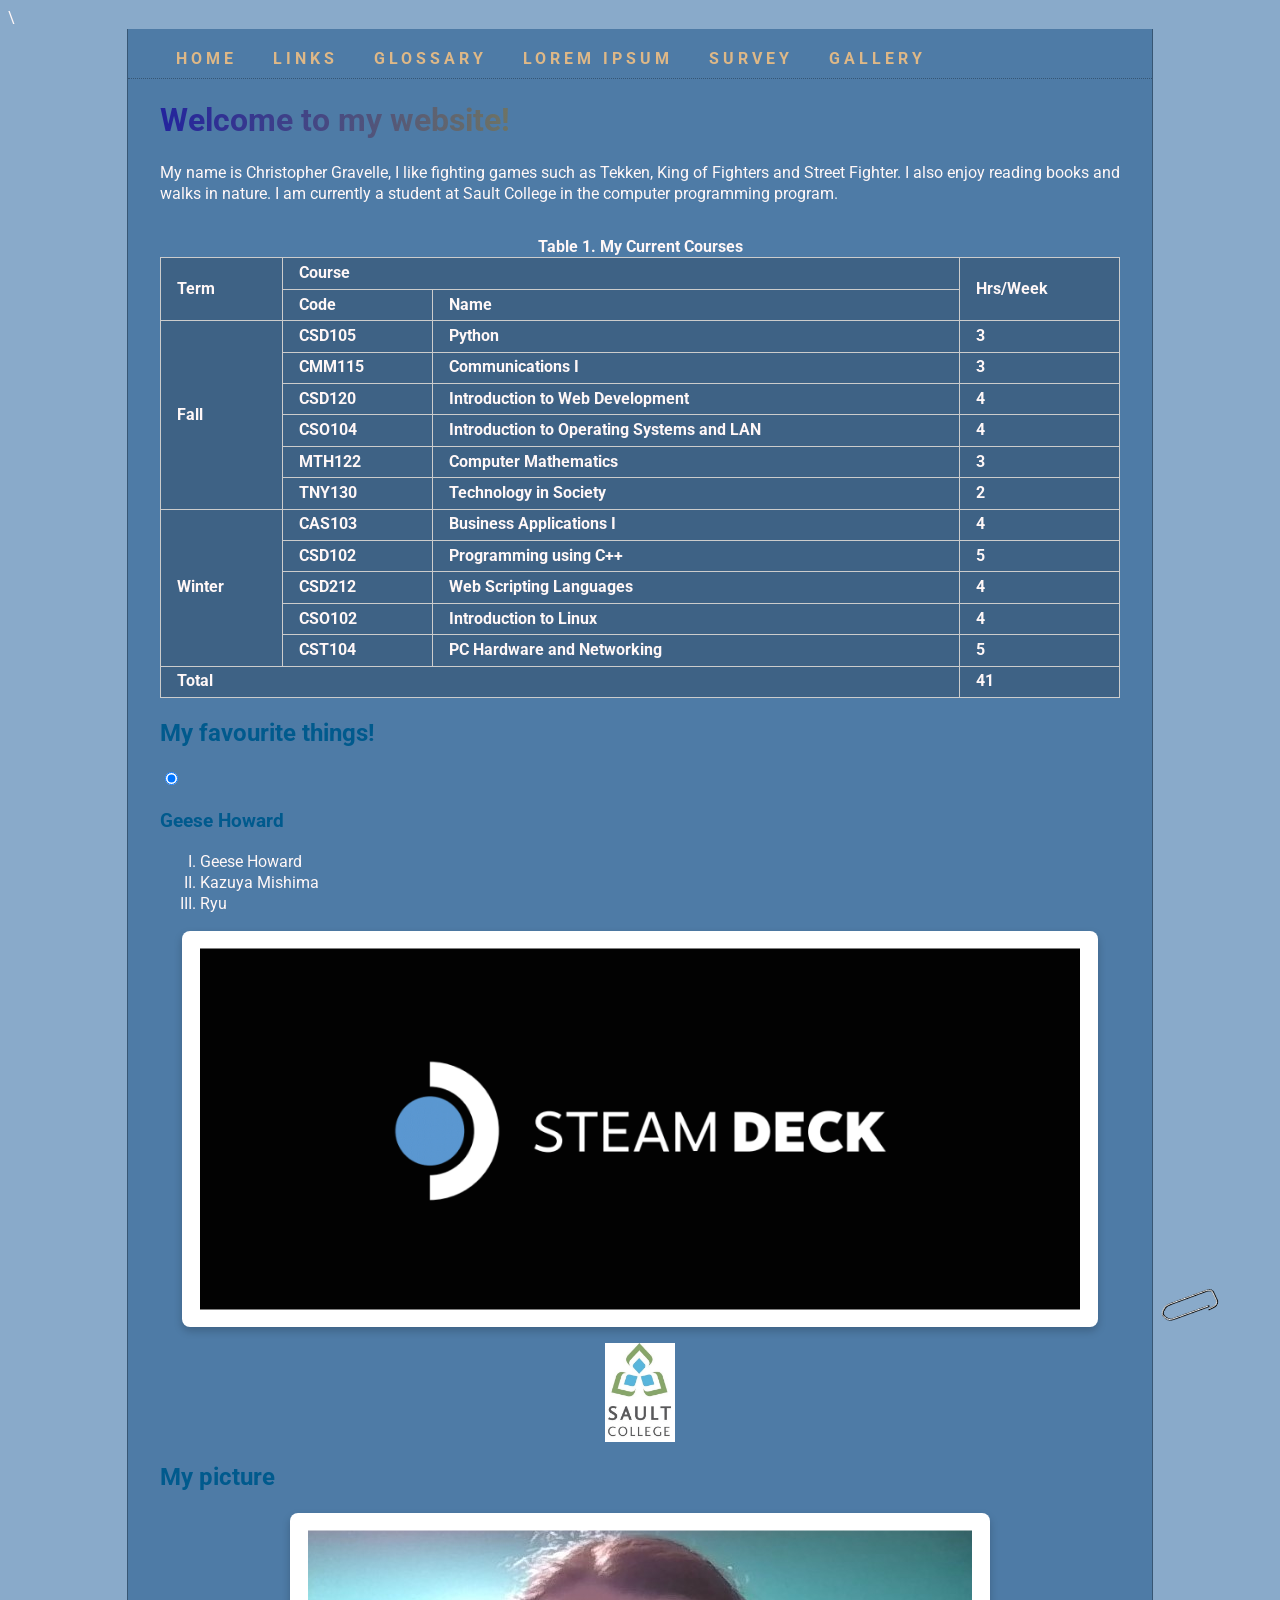
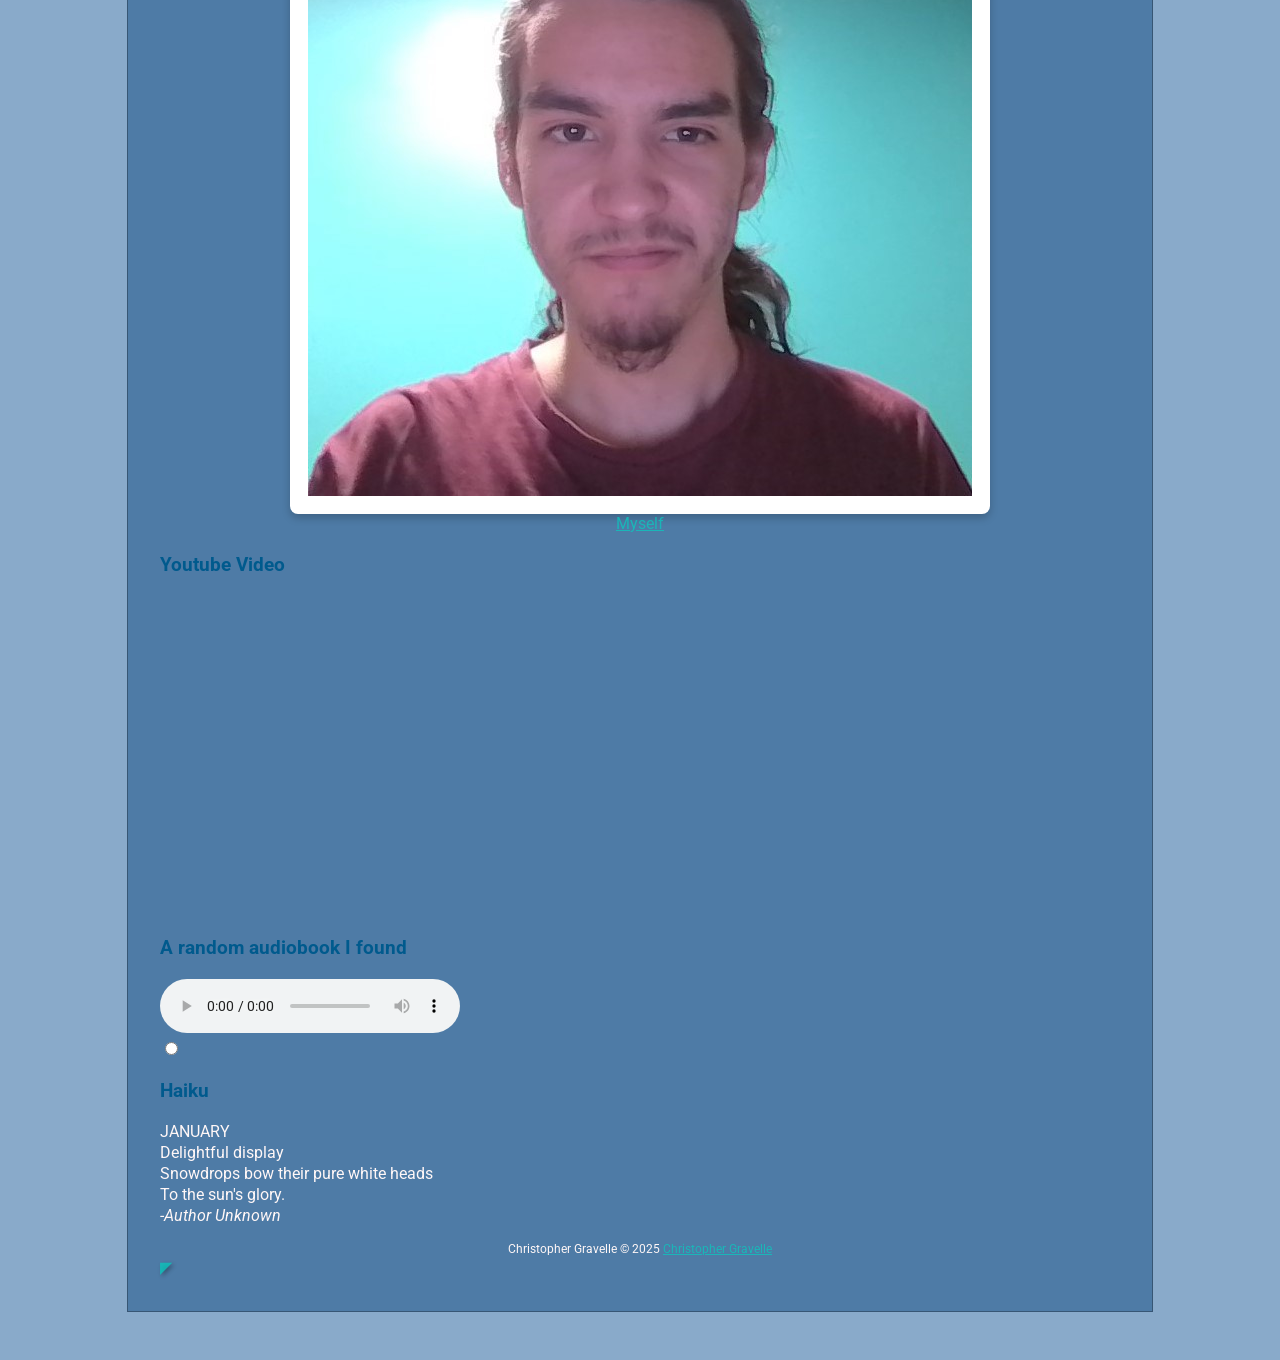
==== site/index.html @ ea0b723c "final commit lab-7" ====
<!DOCTYPE html>
<html>
<html lang="en">

<head>
  <title>Chris's Static Site</title>
  <meta charset="utf-8">
  <meta name="author" content="Chris-G704">
  <meta name="description" content="A website about meabout me">
  <link rel="stylesheet" href="styles/main.css">
  <link rel="icon" type="image/png" href="favicon-96x96.png" sizes="96x96" />

  <link rel="stylesheet" href="styles/main.css">


  <link rel="icon" type="image/svg+xml" href="favicon.svg" />
  <link rel="shortcut icon" href="favicon.ico" />\


  <link rel="apple-touch-icon" sizes="180x180" href="/apple-touch-icon.png" />
  <link rel="manifest" href="site.webmanifest" />

  <link rel="preconnect" href="https://fonts.googleapis.com">
  <link rel="preconnect" href="https://fonts.gstatic.com" crossorigin>
  <link href="https://fonts.googleapis.com/css2?family=Roboto:ital,wght@0,100..900;1,100..900&display=swap"
    rel="stylesheet">

  <style>
    ul.useful-links {
      list-style: none;
      padding-left: 0;
    }

    ul.useful-links li {
      padding-left: 1em;
      background-image: url('images/link.png');
      background-repeat: no-repeat;
      background-position: left center;
      background-size: 10px 10px;
      margin-bottom: 10px;
    }
  </style>



</head>
</html>

<body>
  <div class="width-wrap">
    <header id="top">
      <nav>
        <ul>
          <li><a href="index.html">Home</a></li>
          <li><a href="links.html">Links</a></li>
          <li><a href="glossary.html">Glossary</a></li>
          <li><a href="lorem.html">Lorem Ipsum</a></li>
          <li><a href="survey.html">Survey</a></li>
          <li><a href="gallery.html">Gallery</a></li>
        </ul>
      </nav>
    </header>
    <main>
      <h1> Welcome to my website! </h1>
      <p> My name is Christopher Gravelle, I like fighting games such as Tekken, King of Fighters and Street Fighter.
        I also enjoy reading books and walks in nature. I am currently a student at Sault College in the computer
        programming program.
      </p>

      <table>
        <caption>Table 1. My Current Courses</caption>
        <tr>
          <th rowspan="2">Term</th>
          <th colspan="2">Course</th>
          <th rowspan="2">Hrs/Week</th>
        </tr>

        <tr>
          <th>Code</th>
          <th>Name</th>
        </tr>

        <tr>
          <th rowspan="6">Fall</th>
          <th>CSD105</th>
          <th>Python</th>
          <th>3</th>
        </tr>

        <tr>
          <th>CMM115</th>
          <th>Communications I</th>
          <th>3</th>
        </tr>

        <tr>
          <th>CSD120</th>
          <th>Introduction to Web Development</th>
          <th>4</th>
        </tr>

        <tr>
          <th>CSO104</th>
          <th>Introduction to Operating Systems and LAN</th>
          <th>4</th>
        </tr>

        <tr>
          <th>MTH122</th>
          <th>Computer Mathematics</th>
          <th>3</th>
        </tr>

        <tr>
          <th>TNY130</th>
          <th>Technology in Society</th>
          <th>2</th>
        </tr>
        <tr>
          <th rowspan="5">Winter</th>
          <th>CAS103</th>
          <th>Business Applications I</th>
          <th>4</th>
        </tr>

        <tr>
          <th>CSD102</th>
          <th>Programming using C++</th>
          <th>5</th>
        </tr>

        <tr>
          <th>CSD212</th>
          <th>Web Scripting Languages</th>
          <th>4</th>
        </tr>

        <tr>
          <th>CSO102</th>
          <th>Introduction to Linux</th>
          <th>4</th>
        </tr>

        <tr>
          <th>CST104</th>
          <th>PC Hardware and Networking</th>
          <th>5</th>
        </tr>

        <tr>
          <th colspan="3">Total</th>
          <th>41</th>
        </tr>
      </table>
</body>
</html>






<h2> My favourite things!</h2>
<div class="favourites">
  <input type="radio" id="tab2" name="favourites" checked>
  <label for="tab2"><h3>Geese Howard</h3></label>
  <div class="content"></div>
<ol>
  <li>Geese Howard</li>
  <li>Kazuya Mishima</li>
  <li>Ryu</li>
</ol>
<figure>
<div style="display: flex; justify-content: center; align-items: center;">
  <a href=https://chris-g704.github.io/Chris-G704/#top></a>
  <img src="\site\images\logo.png" alt="favourite thing">
  </a>
</div>
</figure>



<footer>
  <picture>
    <source srcset="\site\images\saultcollegelogo.jpg" type="image/svg+xml">
    <source srcset="saultcollegelogo.jpg 2x, saultcollegelogo@1.5x.jpg 1.5x">
    <img src="\site\images\saultcollegelogo.jpg" alt="Sault College Logo" width="70">
  </picture>
</footer>
</body>


<h2>My picture</h2>
<figure>
  <picture>
    <source srcset="me.jpg" media="(max-width: 500px)">
    <source srcset="me.jpg" media="(min-width: 501px)">
      <a href="me.jpg">
        <img src="me.jpg" alt="A photo of me">
        <img src="\site\images\paperclip.png" alt="paperclip" class="paperclip">
        <div style="display: flex; justify-content: center; align-items: center">
          <figcaption>Myself</figcaption>
        </div>
      </a>
    </div>
  </picture>
</figure>

<h3>Youtube Video</h3>
<iframe width="560" height="315" src="https://www.youtube.com/embed/HoGIj5o3TL4?si=7hHPf2vE1HZQ0qh2"
  title="YouTube video player" frameborder="0"
  allow="accelerometer; autoplay; clipboard-write; encrypted-media; gyroscope; picture-in-picture; web-share"
  referrerpolicy="strict-origin-when-cross-origin" allowfullscreen></iframe>

<h3>A random audiobook I found</h3>
<audio controls>
  <source src="https://www.archive.org/download/signofthecross_1309_librivox/signofthecross_01_gaume_128kb.mp3"
    type="audio/mpeg">
  Your browser does not support this sound element. <a
    href="https://ia800304.us.archive.org/30/items/signofthecross_1309_librivox/signofthecross_01_gaume_128kb.mp3">Download
    for this audiobook</a>.
</audio>

<img>
<logo class="png"></logo>

<input type="radio" id="tab1" name="favourites">
<label for="tab1">
<h3>Haiku</h3></label>
<div class="content"></div>
<p>JANUARY<br>
  Delightful display<br>
  Snowdrops bow their pure white heads<br>
  To the sun's glory.<br>

  <cite><span>-Author Unknown </span></cite>
</p>
</main>
<footer>Christopher Gravelle © 2025 <a
    href="mailto:email@saultcollege.ca?subject=Welcome to CSD112&body=Something">Christopher Gravelle</a></footer>
<a href="#top" title="Back to top"> ◤</a>



</div>
</body>
</html>
<!-- Found me! -->
---- site/styles/main.css ----
html { 
    box-sizing: border-box;
}

.width-wrap {
    max-width: 960px;
    background-color: #4e7ba6;
}

.width-wrap {
    max-width: 960px;
}

.width-wrap {
    margin: 0 auto;
}

.width-wrap {
    padding: 0 2em 2em;
}
.width-wrap {
    border-left: 1px solid rgba(0, 0, 0, 0.3);
    border-right: 1px solid rgba(0, 0, 0, 0.3) ;
    border-bottom: 1px solid rgba(0, 0, 0, 0.3);
}

.width-wrap {
    margin-bottom: 3em;
}

footer hr {
    width: clamp(300px, 50vw, 890px);
    margin-top: 3em;
    margin-bottom: 2em;
    border: none;
    border-bottom: 3px dotted #555;
}

dt::after {
    content: ":";
}

body {
    background-color: #89aaca;
    color: #fff7f7
}

h1, h2, h3 { color: #005a8d 
}
a {
    color: rgba(12, 199, 190, 0.781)
}

header nav a {
    color:burlywood
}
::selection { 
    background-color: bisque;
}
table th, table td {
    padding: 0.3em 1em;
}
thead th, tfoot th, tbody th {
    background-color: rgba(0, 0, 0, 0.2);
}
tbody td {
    background-color: rgba (0, 0, 0, 0.15);
}
label {
    display: block;
}
input[type="submit"] {
    border: none;
    padding: 1em 3em;
    background-color: #707982;
    color: white;
    cursor: pointer;
}
input:invalid {
    background-color: #ffcccc;
}
header {
    margin-left: -2em;
    margin-right: -2em;
}

header nav {
    border-bottom: 1px dotted rgba(0, 0, 0, 0.3)
}
header nav {
    padding: 0 2em;
}

header nav ul {
    margin: 0;
    padding: 0;
}

header nav ul li {
    display: inline;
}

header nav a {
    display: inline-block;
    padding: 1em 1em 0.5em;
    text-decoration: none;
    border-top: 4px solid transparent;
    transition: border-color 0.3s ease;
}

a:hover {
    text-decoration: underline;
}

ol {
    list-style-type: upper-roman;
}


header nav a:hover {
    border-top-color:aqua
}


body {
    background-color: #89aaca;
    color: #fff7f7;
    font-family: 'Roboto', sans-serif;
    line-height: 1.3;
}


h1, h2, h3, h4, h5, h6 {
    font-family: 'Roboto', sans-serif;
}

iframe {
    border-top-right-radius: 2em;
    border-bottom-left-radius: 2em;
  }
  
  fieldset ul {
    padding: 0;
    list-style: none;
  }
  
  header nav a {
    display: inline-block;
    padding: 1em 1em 0.5em;
    text-decoration: none;         
    border-top: 4px solid transparent;
    transition: border-color 0.3s ease;
    font-weight: bold;             
    text-transform: uppercase;    
    letter-spacing: 4px;           
  }
  
  h1 {
    background: linear-gradient(to right, #23239d, #f2ff00); 
    -webkit-background-clip: text;
    -webkit-text-fill-color: transparent;
    background-clip: text;
    color: transparent;
  }
  

.bio {
    display: grid;
    grid-template-columns: 1fr 1fr 1fr; 
    gap: 2em;
    align-items: start; 
    justify-items: center; 
  }
  
 
  table {
    grid-column: span 3; 
    margin-top: 1em;
    border-collapse: collapse;
    width: 100%; 
  }
  

  th {
    text-align: left;
    padding: 10px;
    background-color: #f0f0f0;
    font-weight: bold;
    border: 1px solid #ccc;
  }
  

  td {
    padding: 8px;
    border: 1px solid #ccc;
    text-align: left;
  }
  

  table caption {
    text-align: center;
    margin-top: 1em;
    font-weight: bold;
  }
  
 
  img {
    max-width: 100%; 
    height: auto;
    display: block;
    margin: 0 auto;
  }
  

  figure img {
    padding: 2%;
    background-color: white;
    box-shadow: 0px 4px 8px rgba(0, 0, 0, 0.2);
    max-width: 100%;
    height: auto;
    border-radius: 8px; 
  }
  

  @media (max-width: 768px) {
    .bio {
      grid-template-columns: 1fr; 
    }
  
    table {
      grid-column: span 1; 
    }
  }
  
footer {
    font-size: 75%;  
    text-align: center;  
  }
  
 
  a[href="#top"] {
    text-shadow: 2px 2px 4px rgba(0, 0, 0, 0.3); 
    text-decoration: none;  
  }
  
  a[href="#top"]:hover {
    text-decoration: none; 
  } 

.photo-wrapper {
  position: relative; /* This makes it the anchor for absolutely positioned children */
  display: inline-block;
}

.photo-wrapper {
  position: relative;
  display: inline-block;
}

.paperclip {
  position: absolute;
  top: 1255px;        
  right: 40px;      
  width: 50px;        
  background: none !important;
  box-shadow: none !important;
  transform: rotate(25deg); 
}
---- site/styles/main.css ----
html { 
    box-sizing: border-box;
}

.width-wrap {
    max-width: 960px;
    background-color: #4e7ba6;
}

.width-wrap {
    max-width: 960px;
}

.width-wrap {
    margin: 0 auto;
}

.width-wrap {
    padding: 0 2em 2em;
}
.width-wrap {
    border-left: 1px solid rgba(0, 0, 0, 0.3);
    border-right: 1px solid rgba(0, 0, 0, 0.3) ;
    border-bottom: 1px solid rgba(0, 0, 0, 0.3);
}

.width-wrap {
    margin-bottom: 3em;
}

footer hr {
    width: clamp(300px, 50vw, 890px);
    margin-top: 3em;
    margin-bottom: 2em;
    border: none;
    border-bottom: 3px dotted #555;
}

dt::after {
    content: ":";
}

body {
    background-color: #89aaca;
    color: #fff7f7
}

h1, h2, h3 { color: #005a8d 
}
a {
    color: rgba(12, 199, 190, 0.781)
}

header nav a {
    color:burlywood
}
::selection { 
    background-color: bisque;
}
table th, table td {
    padding: 0.3em 1em;
}
thead th, tfoot th, tbody th {
    background-color: rgba(0, 0, 0, 0.2);
}
tbody td {
    background-color: rgba (0, 0, 0, 0.15);
}
label {
    display: block;
}
input[type="submit"] {
    border: none;
    padding: 1em 3em;
    background-color: #707982;
    color: white;
    cursor: pointer;
}
input:invalid {
    background-color: #ffcccc;
}
header {
    margin-left: -2em;
    margin-right: -2em;
}

header nav {
    border-bottom: 1px dotted rgba(0, 0, 0, 0.3)
}
header nav {
    padding: 0 2em;
}

header nav ul {
    margin: 0;
    padding: 0;
}

header nav ul li {
    display: inline;
}

header nav a {
    display: inline-block;
    padding: 1em 1em 0.5em;
    text-decoration: none;
    border-top: 4px solid transparent;
    transition: border-color 0.3s ease;
}

a:hover {
    text-decoration: underline;
}

ol {
    list-style-type: upper-roman;
}


header nav a:hover {
    border-top-color:aqua
}


body {
    background-color: #89aaca;
    color: #fff7f7;
    font-family: 'Roboto', sans-serif;
    line-height: 1.3;
}


h1, h2, h3, h4, h5, h6 {
    font-family: 'Roboto', sans-serif;
}

iframe {
    border-top-right-radius: 2em;
    border-bottom-left-radius: 2em;
  }
  
  fieldset ul {
    padding: 0;
    list-style: none;
  }
  
  header nav a {
    display: inline-block;
    padding: 1em 1em 0.5em;
    text-decoration: none;         
    border-top: 4px solid transparent;
    transition: border-color 0.3s ease;
    font-weight: bold;             
    text-transform: uppercase;    
    letter-spacing: 4px;           
  }
  
  h1 {
    background: linear-gradient(to right, #23239d, #f2ff00); 
    -webkit-background-clip: text;
    -webkit-text-fill-color: transparent;
    background-clip: text;
    color: transparent;
  }
  

.bio {
    display: grid;
    grid-template-columns: 1fr 1fr 1fr; 
    gap: 2em;
    align-items: start; 
    justify-items: center; 
  }
  
 
  table {
    grid-column: span 3; 
    margin-top: 1em;
    border-collapse: collapse;
    width: 100%; 
  }
  

  th {
    text-align: left;
    padding: 10px;
    background-color: #f0f0f0;
    font-weight: bold;
    border: 1px solid #ccc;
  }
  

  td {
    padding: 8px;
    border: 1px solid #ccc;
    text-align: left;
  }
  

  table caption {
    text-align: center;
    margin-top: 1em;
    font-weight: bold;
  }
  
 
  img {
    max-width: 100%; 
    height: auto;
    display: block;
    margin: 0 auto;
  }
  

  figure img {
    padding: 2%;
    background-color: white;
    box-shadow: 0px 4px 8px rgba(0, 0, 0, 0.2);
    max-width: 100%;
    height: auto;
    border-radius: 8px; 
  }
  

  @media (max-width: 768px) {
    .bio {
      grid-template-columns: 1fr; 
    }
  
    table {
      grid-column: span 1; 
    }
  }
  
footer {
    font-size: 75%;  
    text-align: center;  
  }
  
 
  a[href="#top"] {
    text-shadow: 2px 2px 4px rgba(0, 0, 0, 0.3); 
    text-decoration: none;  
  }
  
  a[href="#top"]:hover {
    text-decoration: none; 
  } 

.photo-wrapper {
  position: relative; /* This makes it the anchor for absolutely positioned children */
  display: inline-block;
}

.photo-wrapper {
  position: relative;
  display: inline-block;
}

.paperclip {
  position: absolute;
  top: 1255px;        
  right: 40px;      
  width: 50px;        
  background: none !important;
  box-shadow: none !important;
  transform: rotate(25deg); 
}
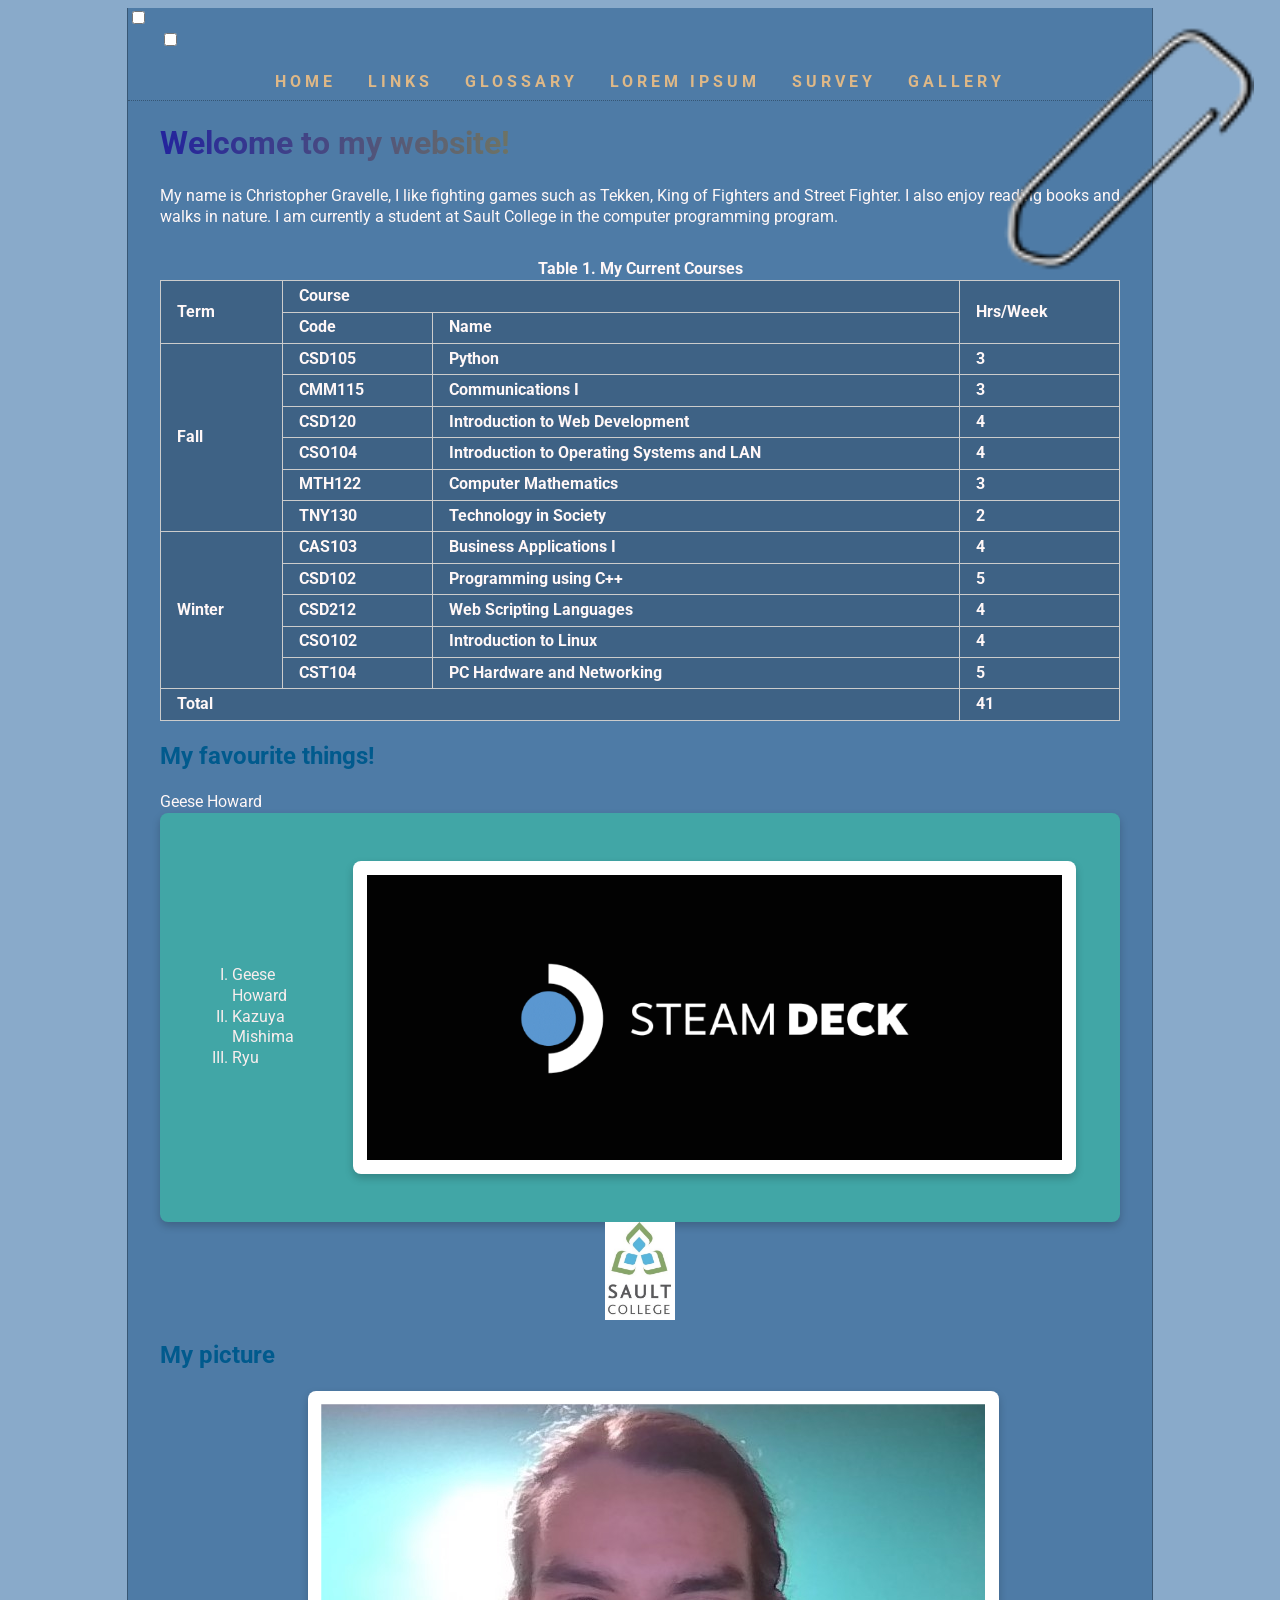
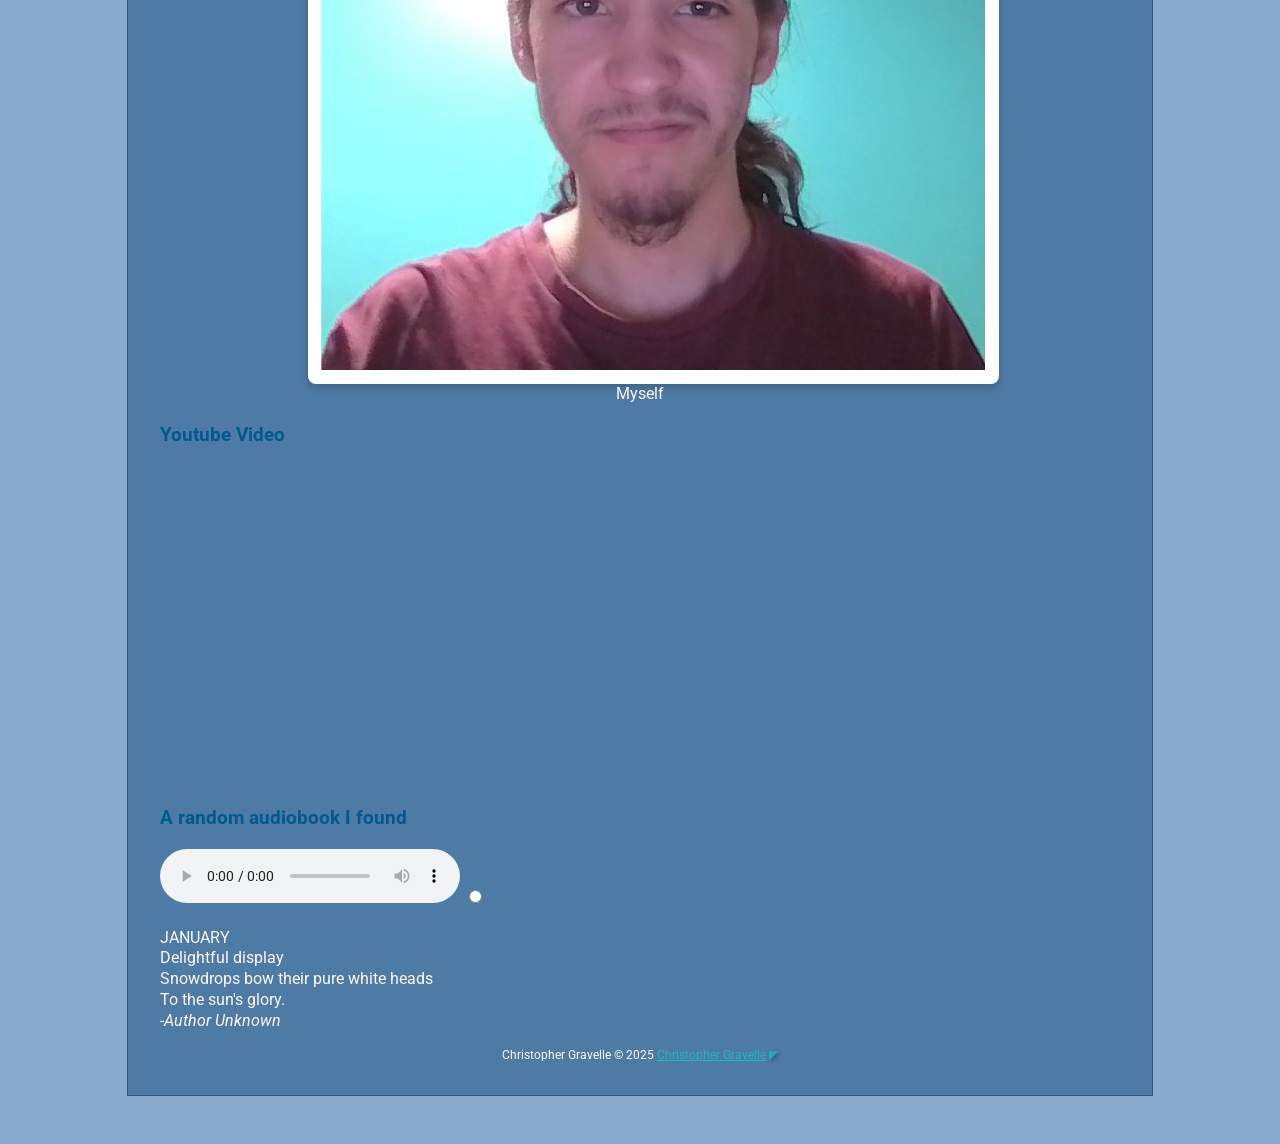
==== commit ce5aca3d: "complete lab 8" ====
--- a/site/index.html
+++ b/site/index.html
@@ -1,22 +1,16 @@
 <!DOCTYPE html>
-<html>
 <html lang="en">
 
 <head>
   <title>Chris's Static Site</title>
   <meta charset="utf-8">
+  <meta name="viewport" content="width=device-width, initial-scale=1.0">
   <meta name="author" content="Chris-G704">
   <meta name="description" content="A website about meabout me">
   <link rel="stylesheet" href="styles/main.css">
   <link rel="icon" type="image/png" href="favicon-96x96.png" sizes="96x96" />
-
-  <link rel="stylesheet" href="styles/main.css">
-
-
   <link rel="icon" type="image/svg+xml" href="favicon.svg" />
-  <link rel="shortcut icon" href="favicon.ico" />\
-
-
+  <link rel="shortcut icon" href="favicon.ico" />
   <link rel="apple-touch-icon" sizes="180x180" href="/apple-touch-icon.png" />
   <link rel="manifest" href="site.webmanifest" />
 
@@ -40,16 +34,18 @@
       margin-bottom: 10px;
     }
   </style>
-
-
-
 </head>
-</html>
 
 <body>
   <div class="width-wrap">
     <header id="top">
+      <input type="checkbox" id="menu-toggle">
+      <label for="menu-toggle" class="sandwich-icon"></label>
+
       <nav>
+        <input type="checkbox" id="menu-toggle">
+<label for="menu-toggle" class="sandwich-icon"></label>
+
         <ul>
           <li><a href="index.html">Home</a></li>
           <li><a href="links.html">Links</a></li>
@@ -60,12 +56,12 @@
         </ul>
       </nav>
     </header>
+
     <main>
-      <h1> Welcome to my website! </h1>
-      <p> My name is Christopher Gravelle, I like fighting games such as Tekken, King of Fighters and Street Fighter.
+      <h1>Welcome to my website!</h1>
+      <p>My name is Christopher Gravelle, I like fighting games such as Tekken, King of Fighters and Street Fighter.
         I also enjoy reading books and walks in nature. I am currently a student at Sault College in the computer
-        programming program.
-      </p>
+        programming program.</p>
 
       <table>
         <caption>Table 1. My Current Courses</caption>
@@ -74,7 +70,6 @@
           <th colspan="2">Course</th>
           <th rowspan="2">Hrs/Week</th>
         </tr>
-
         <tr>
           <th>Code</th>
           <th>Name</th>
@@ -86,61 +81,53 @@
           <th>Python</th>
           <th>3</th>
         </tr>
-
         <tr>
           <th>CMM115</th>
           <th>Communications I</th>
           <th>3</th>
         </tr>
-
         <tr>
           <th>CSD120</th>
           <th>Introduction to Web Development</th>
           <th>4</th>
         </tr>
-
         <tr>
           <th>CSO104</th>
           <th>Introduction to Operating Systems and LAN</th>
           <th>4</th>
         </tr>
-
         <tr>
           <th>MTH122</th>
           <th>Computer Mathematics</th>
           <th>3</th>
         </tr>
-
         <tr>
           <th>TNY130</th>
           <th>Technology in Society</th>
           <th>2</th>
         </tr>
+
         <tr>
           <th rowspan="5">Winter</th>
           <th>CAS103</th>
           <th>Business Applications I</th>
           <th>4</th>
         </tr>
-
         <tr>
           <th>CSD102</th>
           <th>Programming using C++</th>
           <th>5</th>
         </tr>
-
         <tr>
           <th>CSD212</th>
           <th>Web Scripting Languages</th>
           <th>4</th>
         </tr>
-
         <tr>
           <th>CSO102</th>
           <th>Introduction to Linux</th>
           <th>4</th>
         </tr>
-
         <tr>
           <th>CST104</th>
           <th>PC Hardware and Networking</th>
@@ -152,97 +139,91 @@
           <th>41</th>
         </tr>
       </table>
-</body>
-</html>
-
-
-
-
-
-
-<h2> My favourite things!</h2>
-<div class="favourites">
-  <input type="radio" id="tab2" name="favourites" checked>
-  <label for="tab2"><h3>Geese Howard</h3></label>
-  <div class="content"></div>
-<ol>
-  <li>Geese Howard</li>
-  <li>Kazuya Mishima</li>
-  <li>Ryu</li>
-</ol>
-<figure>
-<div style="display: flex; justify-content: center; align-items: center;">
-  <a href=https://chris-g704.github.io/Chris-G704/#top></a>
-  <img src="\site\images\logo.png" alt="favourite thing">
-  </a>
-</div>
-</figure>
-
-
-
-<footer>
-  <picture>
-    <source srcset="\site\images\saultcollegelogo.jpg" type="image/svg+xml">
-    <source srcset="saultcollegelogo.jpg 2x, saultcollegelogo@1.5x.jpg 1.5x">
-    <img src="\site\images\saultcollegelogo.jpg" alt="Sault College Logo" width="70">
-  </picture>
-</footer>
-</body>
-
-
-<h2>My picture</h2>
-<figure>
-  <picture>
-    <source srcset="me.jpg" media="(max-width: 500px)">
-    <source srcset="me.jpg" media="(min-width: 501px)">
-      <a href="me.jpg">
-        <img src="me.jpg" alt="A photo of me">
-        <img src="\site\images\paperclip.png" alt="paperclip" class="paperclip">
-        <div style="display: flex; justify-content: center; align-items: center">
+
+      <h2>My favourite things!</h2>
+      <div class="favourites">
+        <input type="radio" id="tab2" name="favourites" checked>
+        <label for="tab2" class="label-heading">Geese Howard</label>
+        <div class="content">
+          <ol>
+            <li>Geese Howard</li>
+            <li>Kazuya Mishima</li>
+            <li>Ryu</li>
+          </ol>
+          <figure>
+            <a href="https://chris-g704.github.io/Chris-G704/#top">
+              <img src="/site/images/logo.png" alt="favourite thing">
+            </a>
+          </figure>
+        </div>
+      </div>
+      
+
+      <footer>
+        <picture>
+          <source srcset="/site/images/saultcollegelogo.jpg" type="image/svg+xml">
+          <source srcset="saultcollegelogo.jpg 2x, saultcollegelogo@1.5x.jpg 1.5x">
+          <img src="/site/images/saultcollegelogo.jpg" alt="Sault College Logo" width="70">
+        </picture>
+      </footer>
+
+      <h2>My picture</h2>
+      <figure>
+        <div style="display: flex; justify-content: center; align-items: center;">
+            <picture>
+              <source srcset="me.jpg" media="(max-width: 500px)">
+              <source srcset="me.jpg" media="(min-width: 501px)">
+              <img src="me.jpg" alt="A photo of me">
+              
+            </picture>
+            <img src="/site/images/paperclip.png" alt="paperclip" class="paperclip">
+          </div>
+          </a>
+        <div style="display: flex; justify-content: center; align-items: center;">
           <figcaption>Myself</figcaption>
         </div>
-      </a>
-    </div>
-  </picture>
-</figure>
-
-<h3>Youtube Video</h3>
-<iframe width="560" height="315" src="https://www.youtube.com/embed/HoGIj5o3TL4?si=7hHPf2vE1HZQ0qh2"
-  title="YouTube video player" frameborder="0"
-  allow="accelerometer; autoplay; clipboard-write; encrypted-media; gyroscope; picture-in-picture; web-share"
-  referrerpolicy="strict-origin-when-cross-origin" allowfullscreen></iframe>
-
-<h3>A random audiobook I found</h3>
-<audio controls>
-  <source src="https://www.archive.org/download/signofthecross_1309_librivox/signofthecross_01_gaume_128kb.mp3"
-    type="audio/mpeg">
-  Your browser does not support this sound element. <a
-    href="https://ia800304.us.archive.org/30/items/signofthecross_1309_librivox/signofthecross_01_gaume_128kb.mp3">Download
-    for this audiobook</a>.
-</audio>
-
-<img>
-<logo class="png"></logo>
-
-<input type="radio" id="tab1" name="favourites">
-<label for="tab1">
-<h3>Haiku</h3></label>
-<div class="content"></div>
-<p>JANUARY<br>
-  Delightful display<br>
-  Snowdrops bow their pure white heads<br>
-  To the sun's glory.<br>
-
-  <cite><span>-Author Unknown </span></cite>
-</p>
-</main>
-<footer>Christopher Gravelle © 2025 <a
-    href="mailto:email@saultcollege.ca?subject=Welcome to CSD112&body=Something">Christopher Gravelle</a></footer>
-<a href="#top" title="Back to top"> ◤</a>
-
-
-
-</div>
+      </figure>
+
+      <h3>Youtube Video</h3>
+      <iframe width="560" height="315" src="https://www.youtube.com/embed/HoGIj5o3TL4?si=7hHPf2vE1HZQ0qh2"
+        title="YouTube video player" frameborder="0"
+        allow="accelerometer; autoplay; clipboard-write; encrypted-media; gyroscope; picture-in-picture; web-share"
+        referrerpolicy="strict-origin-when-cross-origin" allowfullscreen></iframe>
+
+      <h3>A random audiobook I found</h3>
+      <audio controls>
+        <source src="https://www.archive.org/download/signofthecross_1309_librivox/signofthecross_01_gaume_128kb.mp3"
+          type="audio/mpeg">
+        Your browser does not support this sound element.
+        <a
+          href="https://ia800304.us.archive.org/30/items/signofthecross_1309_librivox/signofthecross_01_gaume_128kb.mp3">Download
+          for this audiobook</a>.
+      </audio>
+
+      <input type="radio" id="tab1" name="favourites">
+      <label for="tab1">
+        <div class="favourites">
+          <input type="radio" id="tab1" name="favourites" checked>
+          <label for="tab1>
+        <h3>Haiku</h3>
+      </label>
+      <div class="content"></div>
+      <p>JANUARY<br>
+        Delightful display<br>
+        Snowdrops bow their pure white heads<br>
+        To the sun's glory.<br>
+        <cite><span>-Author Unknown </span></cite>
+      </p>
+
+    </main>
+
+    <footer>
+      Christopher Gravelle © 2025
+      <a href="mailto:email@saultcollege.ca?subject=Welcome to CSD112&body=Something">Christopher Gravelle</a>
+      <a href="#top" title="Back to top"> ◤</a>
+    </footer>
+
+  </div>
 </body>
+
 </html>
-<!-- Found me! -->
--- a/site/styles/main.css
+++ b/site/styles/main.css
@@ -1,271 +1,358 @@
 html { 
-    box-sizing: border-box;
+  box-sizing: border-box;
 }
 
 .width-wrap {
-    max-width: 960px;
-    background-color: #4e7ba6;
-}
-
-.width-wrap {
-    max-width: 960px;
-}
-
-.width-wrap {
-    margin: 0 auto;
-}
-
-.width-wrap {
-    padding: 0 2em 2em;
-}
-.width-wrap {
-    border-left: 1px solid rgba(0, 0, 0, 0.3);
-    border-right: 1px solid rgba(0, 0, 0, 0.3) ;
-    border-bottom: 1px solid rgba(0, 0, 0, 0.3);
-}
-
-.width-wrap {
-    margin-bottom: 3em;
+  max-width: 960px;
+  background-color: #4e7ba6;
+  margin: 0 auto;
+  padding: 0 2em 2em;
+  border-left: 1px solid rgba(0, 0, 0, 0.3);
+  border-right: 1px solid rgba(0, 0, 0, 0.3);
+  border-bottom: 1px solid rgba(0, 0, 0, 0.3);
+  margin-bottom: 3em;
 }
 
 footer hr {
-    width: clamp(300px, 50vw, 890px);
-    margin-top: 3em;
-    margin-bottom: 2em;
-    border: none;
-    border-bottom: 3px dotted #555;
+  width: clamp(300px, 50vw, 890px);
+  margin-top: 3em;
+  margin-bottom: 2em;
+  border: none;
+  border-bottom: 3px dotted #555;
 }
 
 dt::after {
-    content: ":";
+  content: ":";
 }
 
 body {
-    background-color: #89aaca;
-    color: #fff7f7
-}
-
-h1, h2, h3 { color: #005a8d 
-}
+  background-color: #89aaca;
+  color: #fff7f7; /* Fixed missing semicolon */
+  font-family: 'Roboto', sans-serif;
+  line-height: 1.3;
+}
+
+h1, h2, h3 { color: #005a8d; }
+
 a {
-    color: rgba(12, 199, 190, 0.781)
+  color: rgba(12, 199, 190, 0.781);
 }
 
 header nav a {
-    color:burlywood
-}
+  color: burlywood;
+  padding: 1em 1em 0.5em;
+  text-decoration: none;
+  border-top: 4px solid transparent;
+  transition: border-color 0.3s ease;
+  display: inline-block;
+  font-weight: bold;
+  text-transform: uppercase;
+  letter-spacing: 4px;
+}
+
+header nav a:hover {
+  border-top-color: aqua;
+  text-decoration: underline;
+}
+
 ::selection { 
-    background-color: bisque;
-}
+  background-color: bisque;
+}
+
 table th, table td {
-    padding: 0.3em 1em;
-}
+  padding: 0.3em 1em;
+}
+
 thead th, tfoot th, tbody th {
-    background-color: rgba(0, 0, 0, 0.2);
-}
+  background-color: rgba(0, 0, 0, 0.2);
+}
+
 tbody td {
-    background-color: rgba (0, 0, 0, 0.15);
-}
+  background-color: rgba(0, 0, 0, 0.15); /* Fixed extra space */
+}
+
 label {
-    display: block;
-}
+  display: block;
+}
+
 input[type="submit"] {
-    border: none;
-    padding: 1em 3em;
-    background-color: #707982;
-    color: white;
-    cursor: pointer;
-}
+  border: none;
+  padding: 1em 3em;
+  background-color: #707982;
+  color: white;
+  cursor: pointer;
+}
+
 input:invalid {
-    background-color: #ffcccc;
-}
+  background-color: #ffcccc;
+}
+
 header {
-    margin-left: -2em;
-    margin-right: -2em;
+  margin-left: -2em;
+  margin-right: -2em;
 }
 
 header nav {
-    border-bottom: 1px dotted rgba(0, 0, 0, 0.3)
-}
-header nav {
-    padding: 0 2em;
+  border-bottom: 1px dotted rgba(0, 0, 0, 0.3);
+  padding: 0 2em;
 }
 
 header nav ul {
-    margin: 0;
-    padding: 0;
+  margin: 0;
+  padding: 0;
 }
 
 header nav ul li {
-    display: inline;
-}
-
-header nav a {
-    display: inline-block;
-    padding: 1em 1em 0.5em;
-    text-decoration: none;
-    border-top: 4px solid transparent;
-    transition: border-color 0.3s ease;
-}
-
-a:hover {
-    text-decoration: underline;
+display: inline;
+}
+
+header ul {
+  display: flex;
+  justify-content: center;
 }
 
 ol {
-    list-style-type: upper-roman;
-}
-
-
-header nav a:hover {
-    border-top-color:aqua
-}
-
-
-body {
-    background-color: #89aaca;
-    color: #fff7f7;
-    font-family: 'Roboto', sans-serif;
-    line-height: 1.3;
-}
-
-
-h1, h2, h3, h4, h5, h6 {
-    font-family: 'Roboto', sans-serif;
-}
-
-iframe {
-    border-top-right-radius: 2em;
-    border-bottom-left-radius: 2em;
-  }
-  
-  fieldset ul {
-    padding: 0;
-    list-style: none;
-  }
-  
-  header nav a {
-    display: inline-block;
-    padding: 1em 1em 0.5em;
-    text-decoration: none;         
-    border-top: 4px solid transparent;
-    transition: border-color 0.3s ease;
-    font-weight: bold;             
-    text-transform: uppercase;    
-    letter-spacing: 4px;           
-  }
-  
-  h1 {
-    background: linear-gradient(to right, #23239d, #f2ff00); 
-    -webkit-background-clip: text;
-    -webkit-text-fill-color: transparent;
-    background-clip: text;
-    color: transparent;
-  }
-  
+  list-style-type: upper-roman;
+}
+
+h1 {
+  background: linear-gradient(to right, #23239d, #f2ff00); 
+  -webkit-background-clip: text;
+  -webkit-text-fill-color: transparent;
+  background-clip: text;
+  color: transparent;
+}
 
 .bio {
-    display: grid;
-    grid-template-columns: 1fr 1fr 1fr; 
-    gap: 2em;
-    align-items: start; 
-    justify-items: center; 
-  }
-  
- 
+  display: grid;
+  grid-template-columns: 1fr 1fr 1fr; 
+  gap: 2em;
+  align-items: start; 
+  justify-items: center; 
+}
+
+table {
+  grid-column: span 3; 
+  margin-top: 1em;
+  border-collapse: collapse;
+  width: 100%; 
+}
+
+th {
+  text-align: left;
+  padding: 10px;
+  background-color: #f0f0f0;
+  font-weight: bold;
+  border: 1px solid #ccc;
+}
+
+td {
+  padding: 8px;
+  border: 1px solid #ccc;
+  text-align: left;
+}
+
+table caption {
+  text-align: center;
+  margin-top: 1em;
+  font-weight: bold;
+}
+
+img {
+  max-width: 100%; 
+  height: auto;
+  display: block;
+  margin: 0 auto;
+}
+
+figure img {
+  padding: 2%;
+  background-color: white;
+  box-shadow: 0px 4px 8px rgba(0, 0, 0, 0.2);
+  max-width: 100%;
+  height: auto;
+  border-radius: 8px; 
+}
+
+@media (max-width: 768px) {
+  .bio {
+      grid-template-columns: 1fr; 
+  }
+
   table {
-    grid-column: span 3; 
-    margin-top: 1em;
-    border-collapse: collapse;
-    width: 100%; 
-  }
-  
-
-  th {
-    text-align: left;
-    padding: 10px;
-    background-color: #f0f0f0;
-    font-weight: bold;
-    border: 1px solid #ccc;
-  }
-  
-
-  td {
-    padding: 8px;
-    border: 1px solid #ccc;
-    text-align: left;
-  }
-  
-
-  table caption {
-    text-align: center;
-    margin-top: 1em;
-    font-weight: bold;
-  }
-  
- 
-  img {
-    max-width: 100%; 
-    height: auto;
-    display: block;
-    margin: 0 auto;
-  }
-  
-
-  figure img {
-    padding: 2%;
-    background-color: white;
-    box-shadow: 0px 4px 8px rgba(0, 0, 0, 0.2);
-    max-width: 100%;
-    height: auto;
-    border-radius: 8px; 
-  }
-  
-
-  @media (max-width: 768px) {
-    .bio {
-      grid-template-columns: 1fr; 
-    }
-  
-    table {
       grid-column: span 1; 
-    }
-  }
-  
+  }
+
+  .favourites {
+      flex-direction: column;
+  }
+}
+
 footer {
-    font-size: 75%;  
-    text-align: center;  
-  }
-  
- 
-  a[href="#top"] {
-    text-shadow: 2px 2px 4px rgba(0, 0, 0, 0.3); 
-    text-decoration: none;  
-  }
-  
-  a[href="#top"]:hover {
-    text-decoration: none; 
-  } 
-
-.photo-wrapper {
-  position: relative; /* This makes it the anchor for absolutely positioned children */
-  display: inline-block;
-}
-
-.photo-wrapper {
-  position: relative;
-  display: inline-block;
+  font-size: 75%;  
+  text-align: center;  
+}
+
+a[href="#top"] {
+  text-shadow: 2px 2px 4px rgba(0, 0, 0, 0.3); 
+  text-decoration: none;  
+}
+
+a[href="#top"]:hover {
+  text-decoration: none; 
+}
+
+.favourites .content {
+  display: none;
+}
+
+.favourites input:checked + label + .content {
+  display: block;
+}
+
+.favourites input {
+  display: none;
+}
+
+.favourites {
+  display: flex;
+  flex-wrap: wrap;
+  justify-content: space-between;
+}
+
+.favourites label {
+  order: -1;
+}
+
+.favourites input:checked + label + .content {
+  width: 100%;
+}
+
+.favourites input:checked + label {
+  font-weight: bold;
+  color: rgb(121, 139, 131);
+  border-bottom: 3px solid rgb(54, 55, 60);
+}
+
+.favourites .content {
+  display: flex;
+  justify-content: center;
+  align-items: center;
+  padding: 2em;
+  background-color: #41a6a6;
+  color: rgb(248, 237, 237);
+  border-radius: 8px;
+  box-shadow: 0px 4px 8px rgba(0, 0, 0, 0.2);
+}
+
+.gallery {
+  display: grid;
+  grid-template-columns: repeat(4, 1fr);
+  gap: 10px; 
+}
+
+.bio a {
+  display: block;
+  position: relative; 
 }
 
 .paperclip {
-  position: absolute;
-  top: 1255px;        
-  right: 40px;      
-  width: 50px;        
   background: none !important;
   box-shadow: none !important;
-  transform: rotate(25deg); 
-}
-
-
-
+  width: 20%;
+  position: absolute; 
+  top: 0;
+  right: 0;
+}
+
+.back-to-top {
+  margin-left: -25px;
+  position: sticky;
+  bottom: 10px;
+  display: inline-block;
+  transition: transform 0.3s ease;
+}
+
+.back-to-top:hover {
+  transform: rotate(45deg);
+}
+
+.gallery a {
+  transition: transform 200ms ease;
+}
+.back-to-top:hover {
+  transition: transform 200ms ease;
+}
+
+@media screen and (max-width: 600px) {
+  .bio table thead,
+  .bio table tfoot,
+  .bio table th {
+    display: none;
+  }
+
+  .bio table td {
+    display: block;
+    padding: 0 1rem;
+  }
+
+  .bio table td:first-of-type {
+    padding-top: 0.3em;
+    font-weight: bold;
+  }
+
+  .bio table td:last-of-type {
+    padding-bottom: 0.3em;
+    font-style: italic;
+    font-size: 0.8em;
+  }
+
+  .bio table td:last-of-type::after {
+    content: " hrs/wk";
+  }
+
+  .bio table caption {
+    caption-side: top;
+  }
+}
+
+.float-img {
+  float: left; /* or right depending on the image */
+  margin: 0 1em 1em 0;
+}
+
+@media screen and (max-width: 600px) {
+  .float-img {
+    float: none;
+    display: block;
+    margin: 1em auto;
+  }
+}
+
+@media screen and (max-width: 800px) {
+  .favourites {
+    flex-direction: column;
+  }
+
+  .favourites > label {
+    order: 0;
+  }
+
+}
+
+@media screen and (max-width: 700px) {
+  nav ul {
+    flex-direction: column;
+    align-items: center;
+  }
+
+  nav a {
+    padding-top: 0.5em;
+    border-top: none;
+  }
+
+  nav a:hover {
+    text-decoration: underline;
+    border-top: none;
+  }
+}
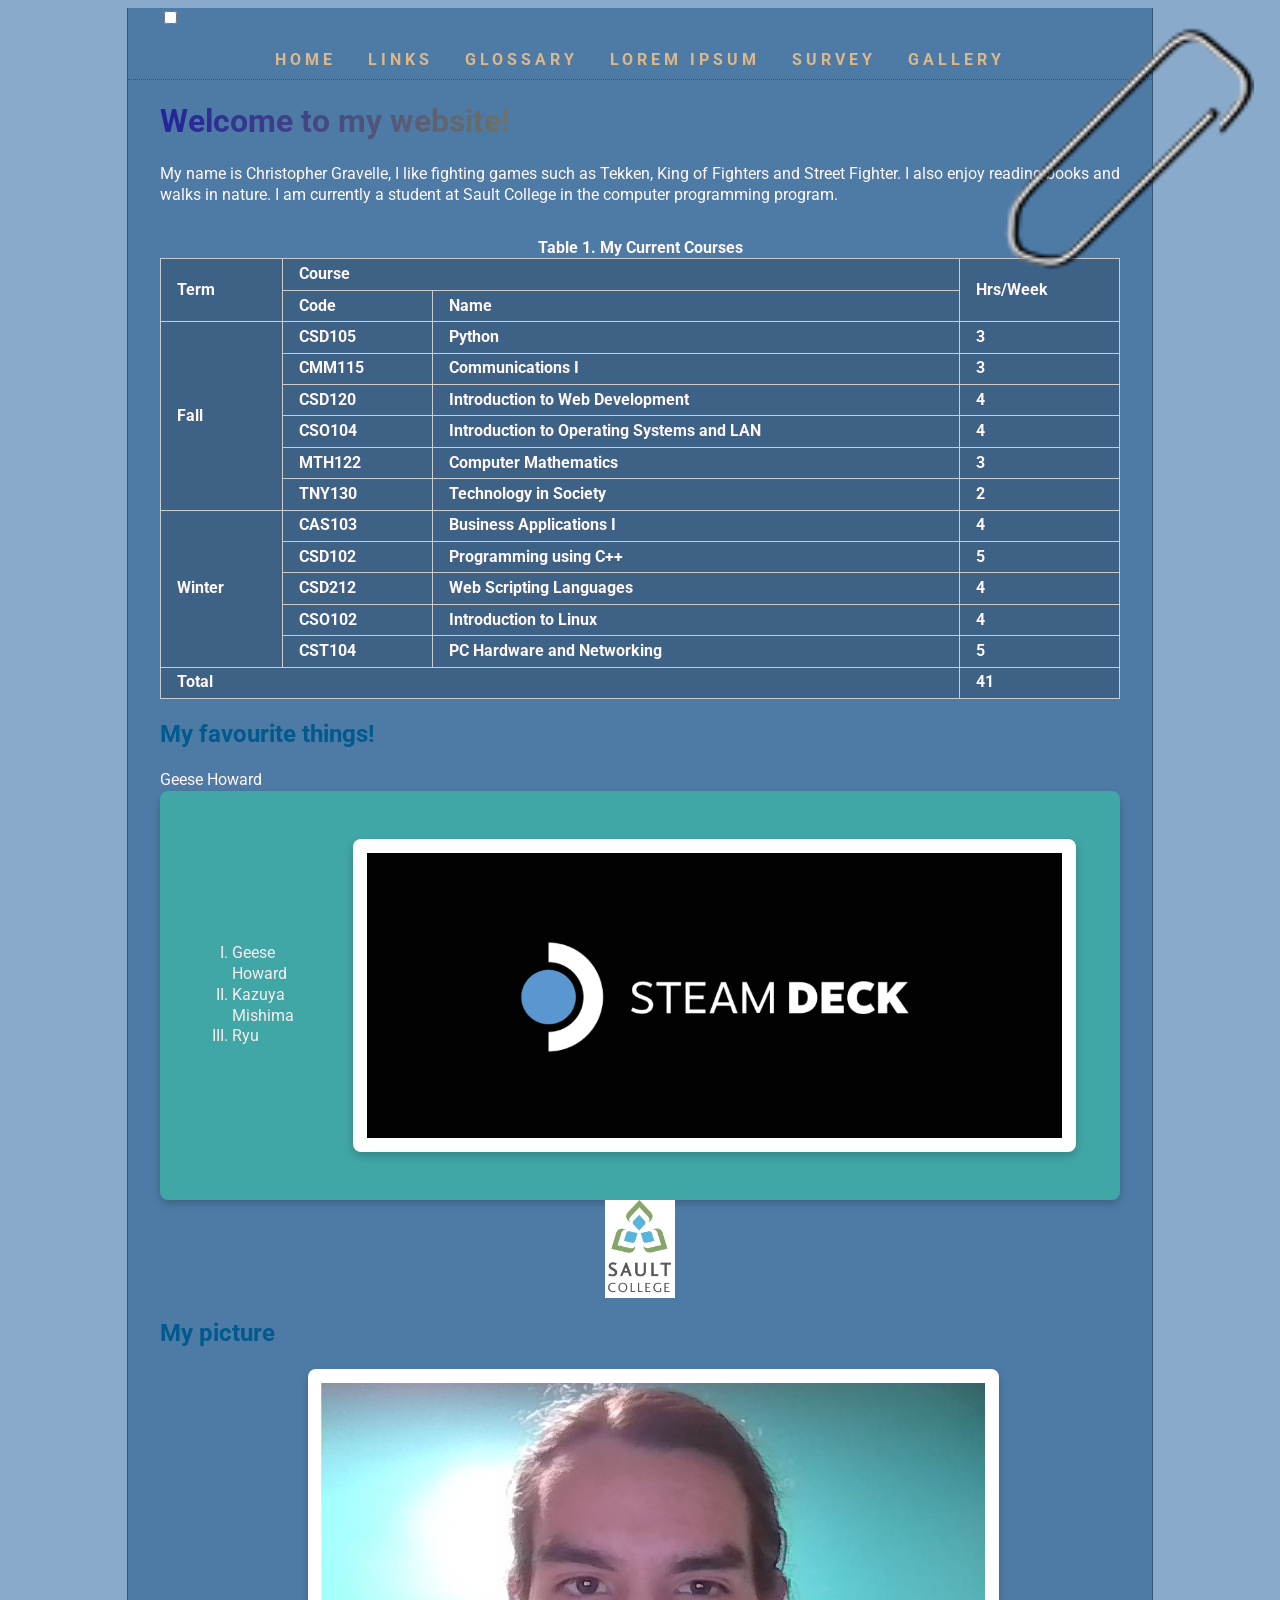
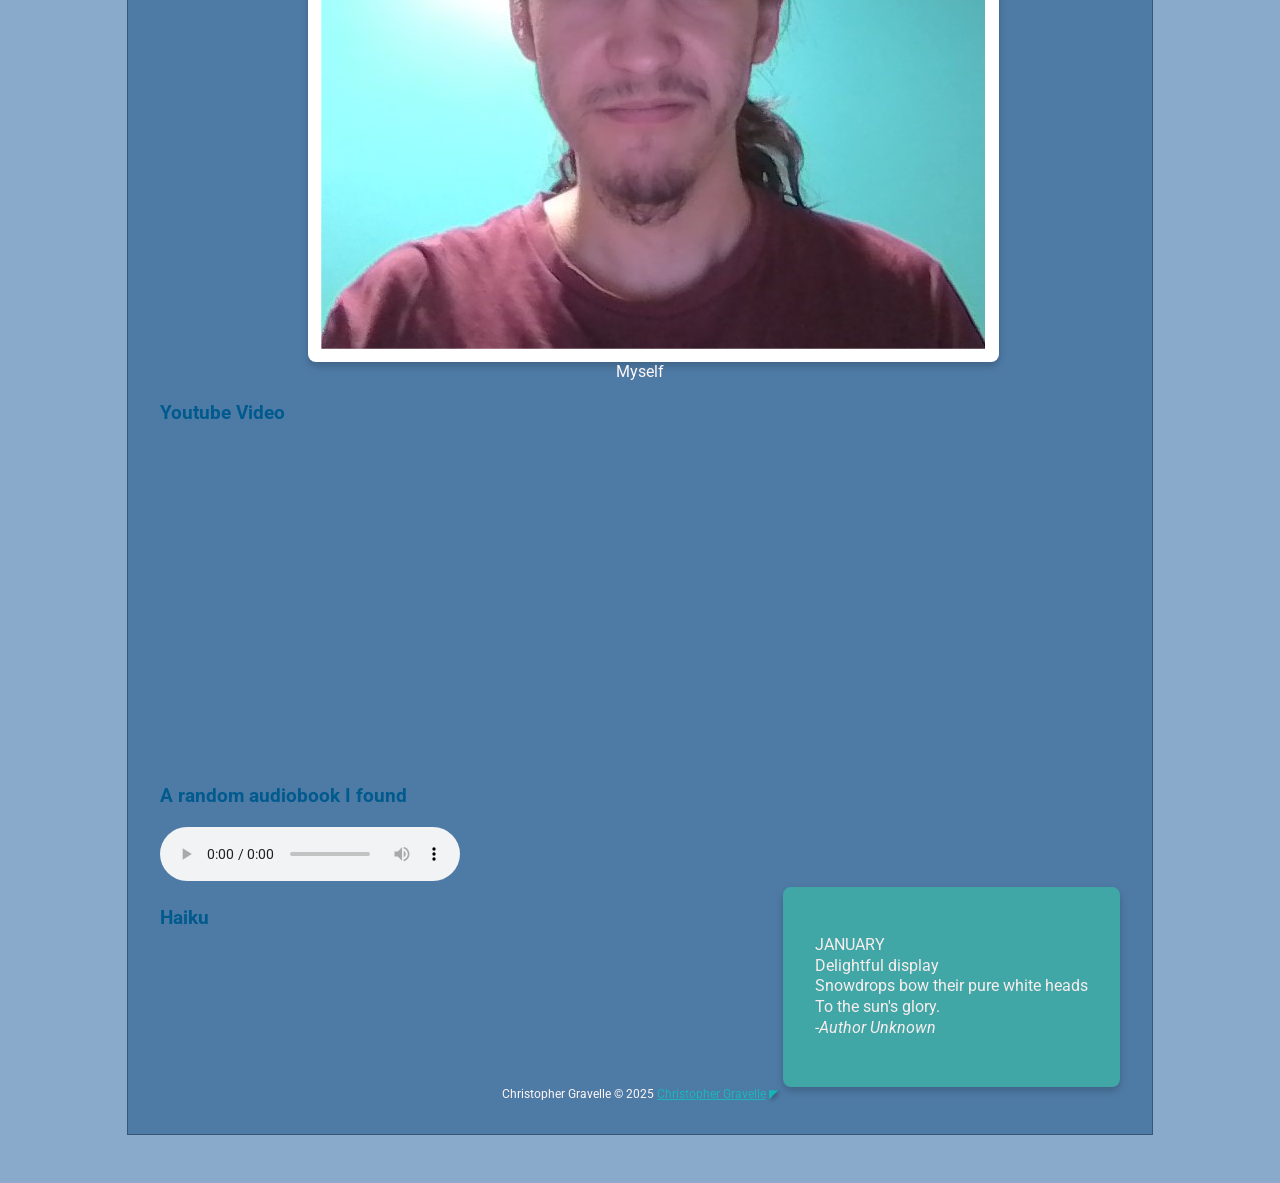
==== commit baf29d03: "fix code" ====
--- a/site/index.html
+++ b/site/index.html
@@ -39,12 +39,10 @@
 <body>
   <div class="width-wrap">
     <header id="top">
-      <input type="checkbox" id="menu-toggle">
-      <label for="menu-toggle" class="sandwich-icon"></label>
-
+  
       <nav>
         <input type="checkbox" id="menu-toggle">
-<label for="menu-toggle" class="sandwich-icon"></label>
+        <label for="menu-toggle" class="sandwich-icon"></label>
 
         <ul>
           <li><a href="index.html">Home</a></li>
@@ -200,23 +198,22 @@
           for this audiobook</a>.
       </audio>
 
-      <input type="radio" id="tab1" name="favourites">
-      <label for="tab1">
-        <div class="favourites">
+      
+          <label for="tab1">
           <input type="radio" id="tab1" name="favourites" checked>
-          <label for="tab1>
+          <div class="favourites">
         <h3>Haiku</h3>
       </label>
-      <div class="content"></div>
+      <div class="content">
       <p>JANUARY<br>
         Delightful display<br>
         Snowdrops bow their pure white heads<br>
         To the sun's glory.<br>
         <cite><span>-Author Unknown </span></cite>
       </p>
-
-    </main>
-
+      </div>
+      </main>
+    
     <footer>
       Christopher Gravelle © 2025
       <a href="mailto:email@saultcollege.ca?subject=Welcome to CSD112&body=Something">Christopher Gravelle</a>
--- a/site/styles/main.css
+++ b/site/styles/main.css
@@ -356,3 +356,7 @@
     border-top: none;
   }
 }
+
+input[type="radio"] {
+  display: none;
+}
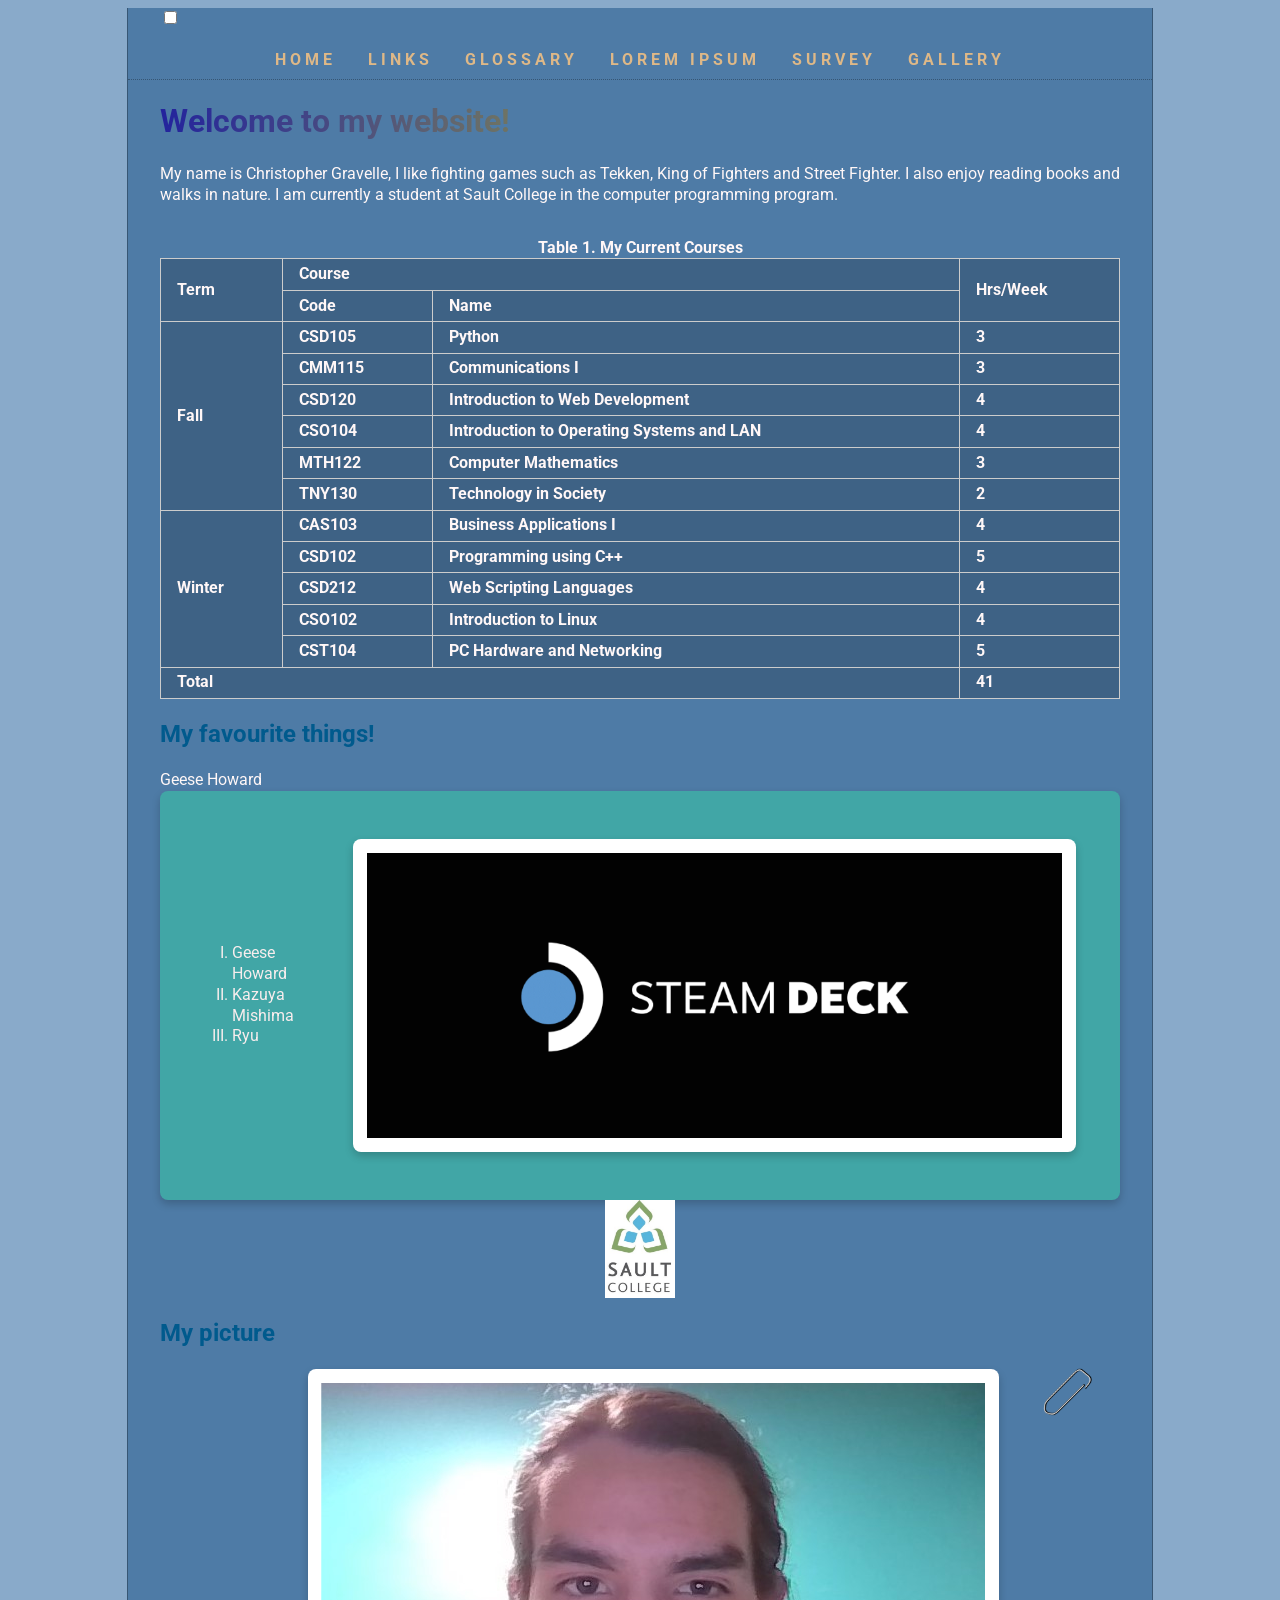
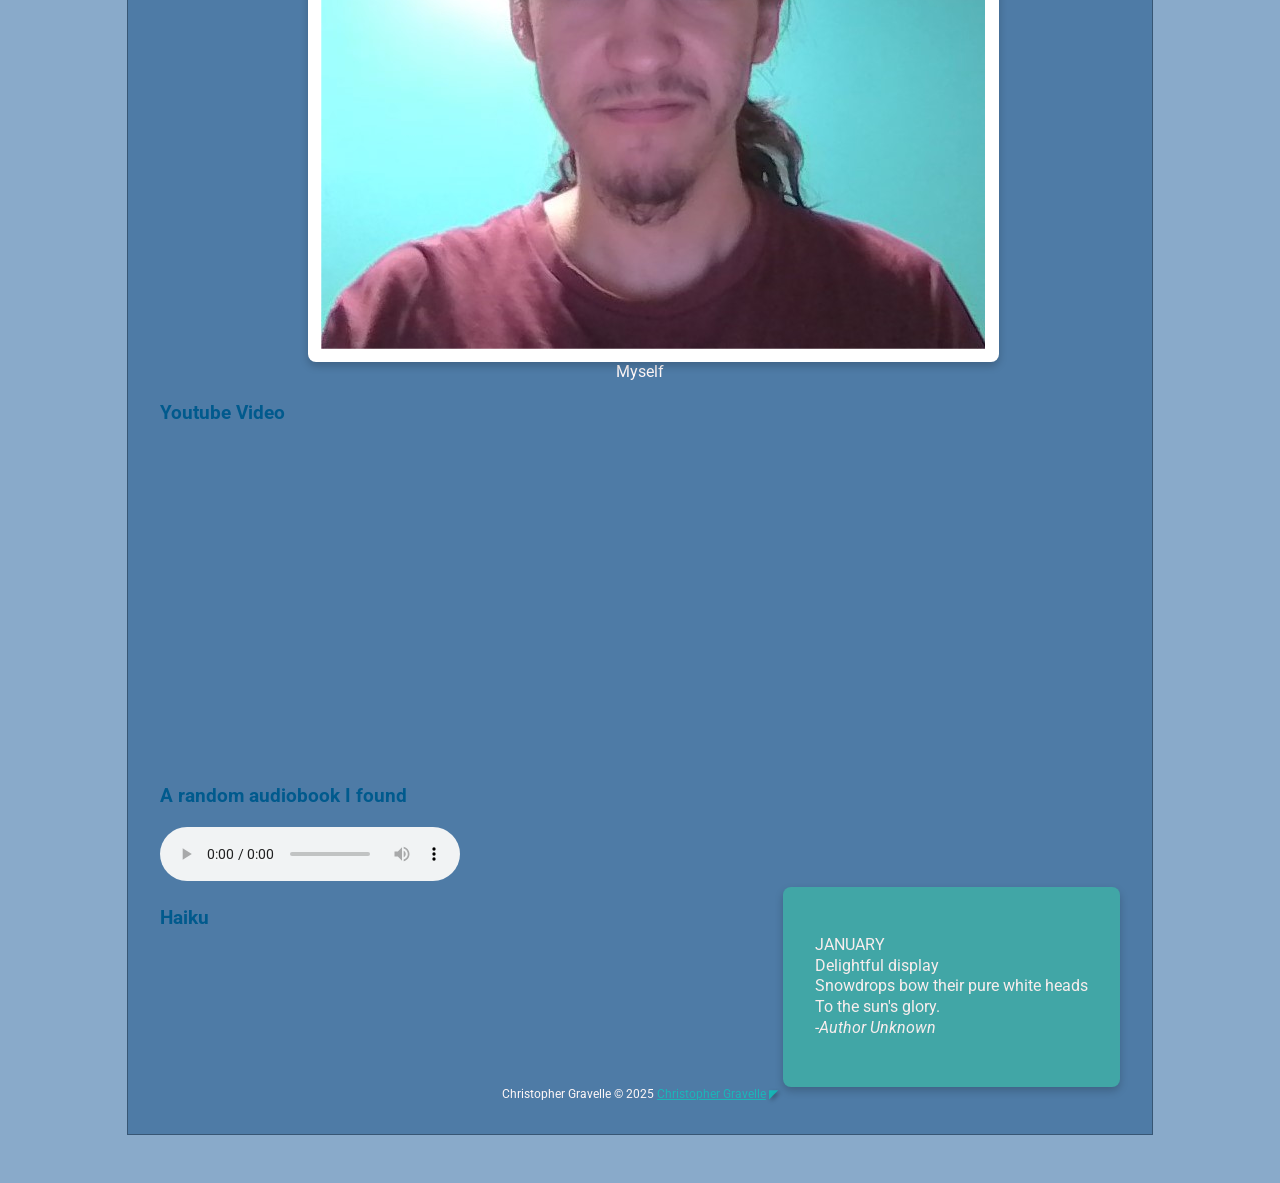
==== commit 8674b32d: "Fixed issues with main.css and index.html" ====
--- a/site/index.html
+++ b/site/index.html
@@ -167,12 +167,11 @@
 
       <h2>My picture</h2>
       <figure>
-        <div style="display: flex; justify-content: center; align-items: center;">
+        <div style="display: flex; justify-content: center; align-items: center; position: relative;">
             <picture>
               <source srcset="me.jpg" media="(max-width: 500px)">
               <source srcset="me.jpg" media="(min-width: 501px)">
               <img src="me.jpg" alt="A photo of me">
-              
             </picture>
             <img src="/site/images/paperclip.png" alt="paperclip" class="paperclip">
           </div>
--- a/site/styles/main.css
+++ b/site/styles/main.css
@@ -359,4 +359,24 @@
 
 input[type="radio"] {
   display: none;
-}+}
+
+.photo-container {
+  position: relative;
+  display: inline-block;  
+}
+
+.photo {
+  width: 100%;  
+  display: block; 
+  max-width: 100%; 
+  height: auto;
+}
+
+.paperclip {
+  position: absolute;
+  top: -19px;   
+  right: -30px; 
+  width: 50px;  
+  height: auto;  
+}
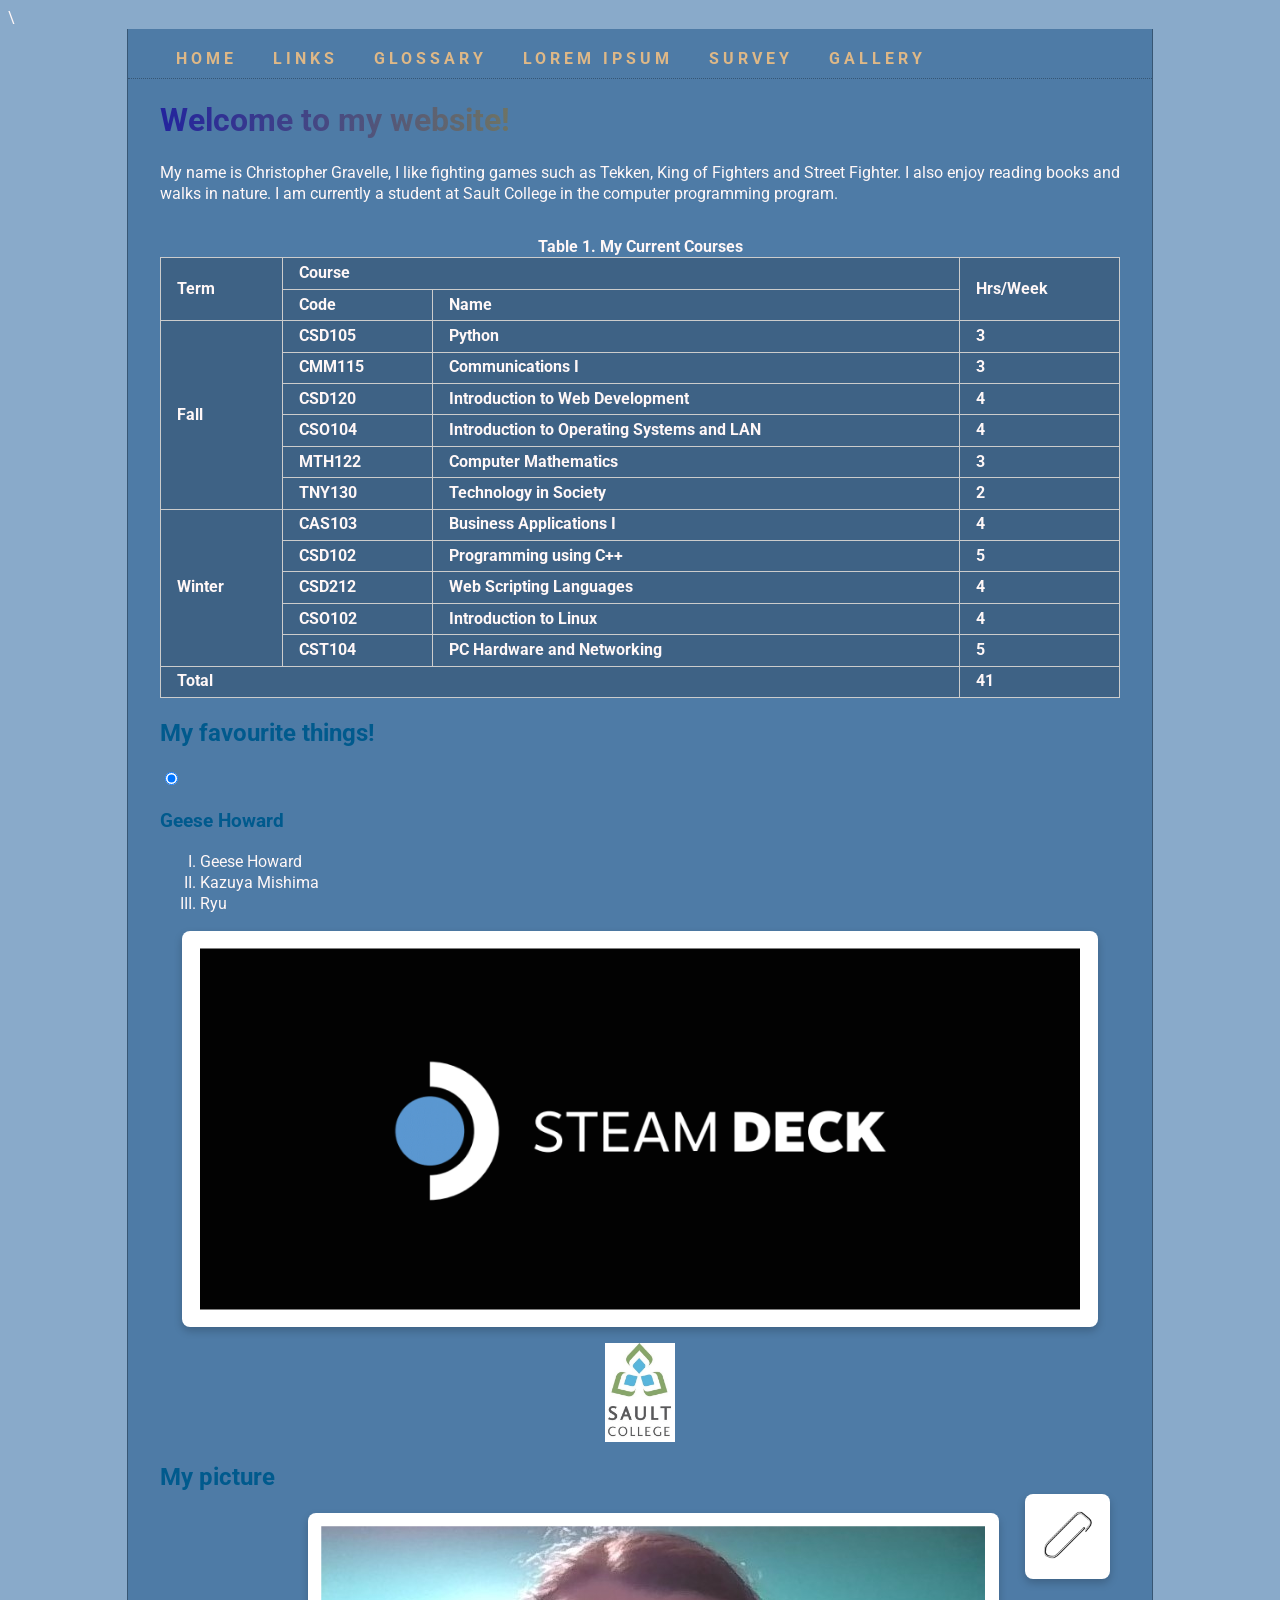
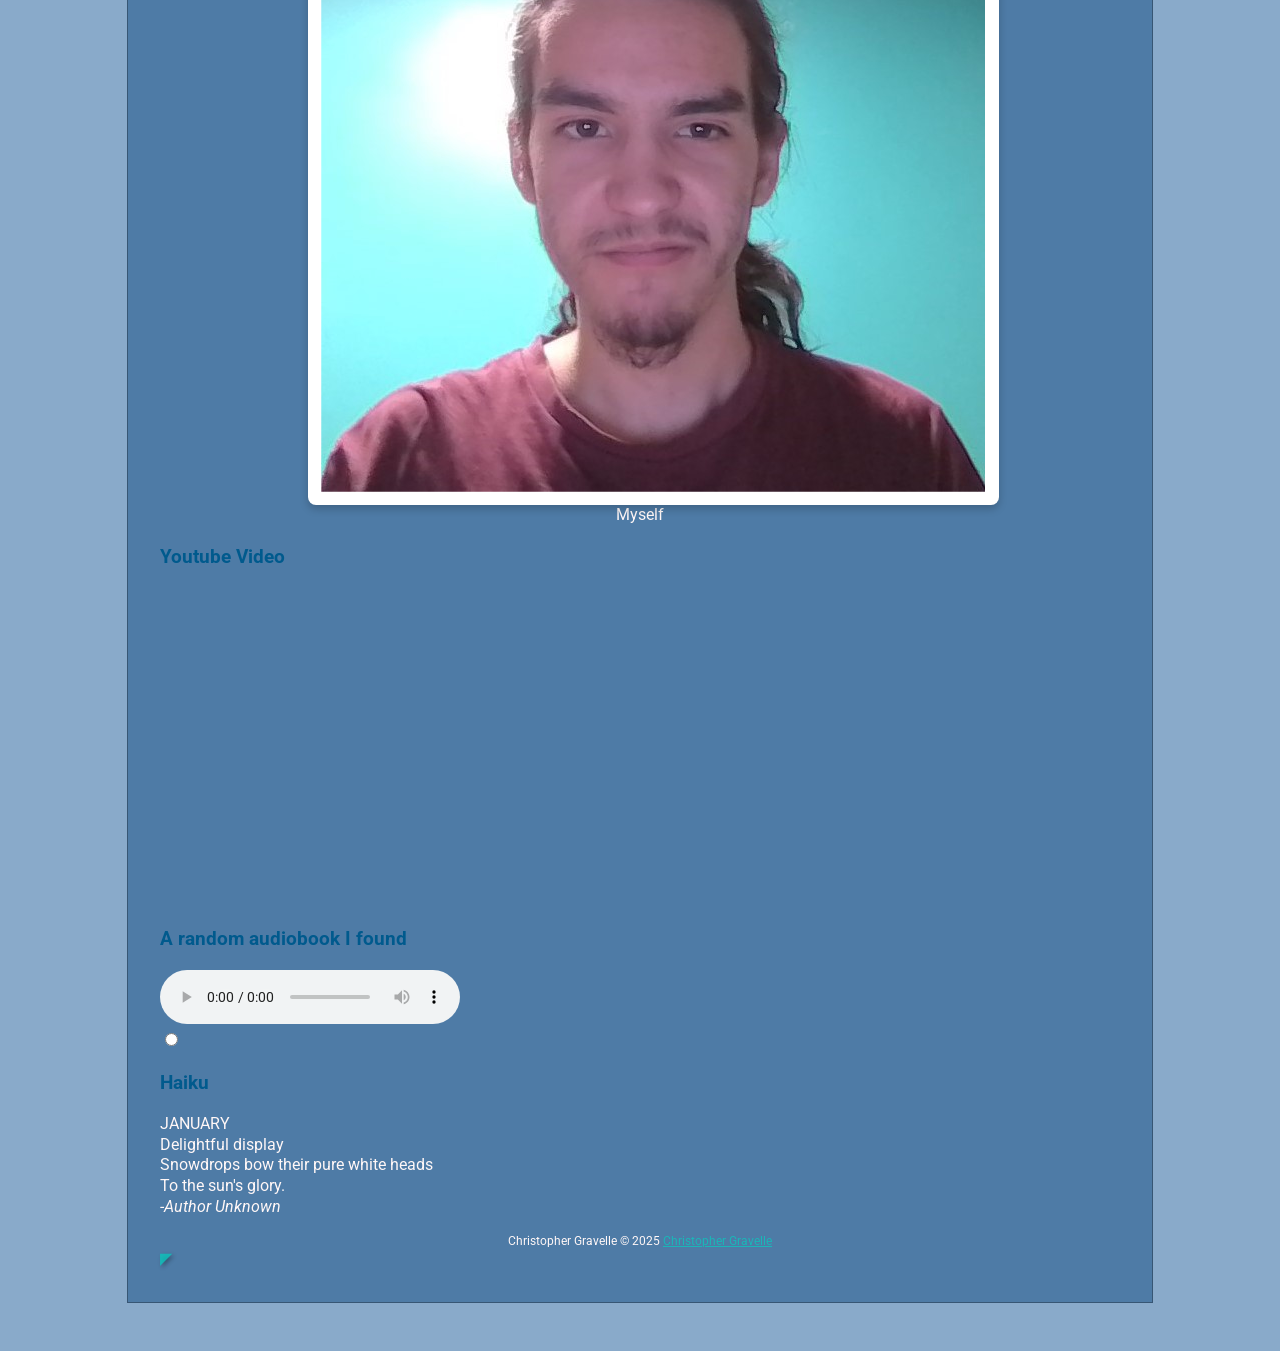
==== commit e939b0e7: "update index.html" ====
--- a/site/index.html
+++ b/site/index.html
@@ -1,16 +1,22 @@
 <!DOCTYPE html>
+<html>
 <html lang="en">
 
 <head>
   <title>Chris's Static Site</title>
   <meta charset="utf-8">
-  <meta name="viewport" content="width=device-width, initial-scale=1.0">
   <meta name="author" content="Chris-G704">
   <meta name="description" content="A website about meabout me">
   <link rel="stylesheet" href="styles/main.css">
   <link rel="icon" type="image/png" href="favicon-96x96.png" sizes="96x96" />
+
+  <link rel="stylesheet" href="styles/main.css">
+
+
   <link rel="icon" type="image/svg+xml" href="favicon.svg" />
-  <link rel="shortcut icon" href="favicon.ico" />
+  <link rel="shortcut icon" href="favicon.ico" />\
+
+
   <link rel="apple-touch-icon" sizes="180x180" href="/apple-touch-icon.png" />
   <link rel="manifest" href="site.webmanifest" />
 
@@ -34,16 +40,16 @@
       margin-bottom: 10px;
     }
   </style>
+
+
+
 </head>
+</html>
 
 <body>
   <div class="width-wrap">
     <header id="top">
-  
       <nav>
-        <input type="checkbox" id="menu-toggle">
-        <label for="menu-toggle" class="sandwich-icon"></label>
-
         <ul>
           <li><a href="index.html">Home</a></li>
           <li><a href="links.html">Links</a></li>
@@ -54,12 +60,12 @@
         </ul>
       </nav>
     </header>
-
     <main>
-      <h1>Welcome to my website!</h1>
-      <p>My name is Christopher Gravelle, I like fighting games such as Tekken, King of Fighters and Street Fighter.
+      <h1> Welcome to my website! </h1>
+      <p> My name is Christopher Gravelle, I like fighting games such as Tekken, King of Fighters and Street Fighter.
         I also enjoy reading books and walks in nature. I am currently a student at Sault College in the computer
-        programming program.</p>
+        programming program.
+      </p>
 
       <table>
         <caption>Table 1. My Current Courses</caption>
@@ -68,6 +74,7 @@
           <th colspan="2">Course</th>
           <th rowspan="2">Hrs/Week</th>
         </tr>
+
         <tr>
           <th>Code</th>
           <th>Name</th>
@@ -79,53 +86,61 @@
           <th>Python</th>
           <th>3</th>
         </tr>
+
         <tr>
           <th>CMM115</th>
           <th>Communications I</th>
           <th>3</th>
         </tr>
+
         <tr>
           <th>CSD120</th>
           <th>Introduction to Web Development</th>
           <th>4</th>
         </tr>
+
         <tr>
           <th>CSO104</th>
           <th>Introduction to Operating Systems and LAN</th>
           <th>4</th>
         </tr>
+
         <tr>
           <th>MTH122</th>
           <th>Computer Mathematics</th>
           <th>3</th>
         </tr>
+
         <tr>
           <th>TNY130</th>
           <th>Technology in Society</th>
           <th>2</th>
         </tr>
-
         <tr>
           <th rowspan="5">Winter</th>
           <th>CAS103</th>
           <th>Business Applications I</th>
           <th>4</th>
         </tr>
+
         <tr>
           <th>CSD102</th>
           <th>Programming using C++</th>
           <th>5</th>
         </tr>
+
         <tr>
           <th>CSD212</th>
           <th>Web Scripting Languages</th>
           <th>4</th>
         </tr>
+
         <tr>
           <th>CSO102</th>
           <th>Introduction to Linux</th>
           <th>4</th>
         </tr>
+
         <tr>
           <th>CST104</th>
           <th>PC Hardware and Networking</th>
@@ -137,35 +152,44 @@
           <th>41</th>
         </tr>
       </table>
-
-      <h2>My favourite things!</h2>
-      <div class="favourites">
-        <input type="radio" id="tab2" name="favourites" checked>
-        <label for="tab2" class="label-heading">Geese Howard</label>
-        <div class="content">
-          <ol>
-            <li>Geese Howard</li>
-            <li>Kazuya Mishima</li>
-            <li>Ryu</li>
-          </ol>
-          <figure>
-            <a href="https://chris-g704.github.io/Chris-G704/#top">
-              <img src="/site/images/logo.png" alt="favourite thing">
-            </a>
-          </figure>
-        </div>
-      </div>
-      
-
-      <footer>
-        <picture>
-          <source srcset="/site/images/saultcollegelogo.jpg" type="image/svg+xml">
-          <source srcset="saultcollegelogo.jpg 2x, saultcollegelogo@1.5x.jpg 1.5x">
-          <img src="/site/images/saultcollegelogo.jpg" alt="Sault College Logo" width="70">
-        </picture>
-      </footer>
-
-      <h2>My picture</h2>
+</body>
+</html>
+
+
+
+
+
+
+<h2> My favourite things!</h2>
+<div class="favourites">
+  <input type="radio" id="tab2" name="favourites" checked>
+  <label for="tab2"><h3>Geese Howard</h3></label>
+  <div class="content"></div>
+<ol>
+  <li>Geese Howard</li>
+  <li>Kazuya Mishima</li>
+  <li>Ryu</li>
+</ol>
+<figure>
+<div style="display: flex; justify-content: center; align-items: center;">
+  <a href=https://chris-g704.github.io/Chris-G704/#top></a>
+  <img src="\site\images\logo.png" alt="favourite thing">
+  </a>
+</div>
+</figure>
+
+
+
+<footer>
+  <picture>
+    <source srcset="\site\images\saultcollegelogo.jpg" type="image/svg+xml">
+    <source srcset="saultcollegelogo.jpg 2x, saultcollegelogo@1.5x.jpg 1.5x">
+    <img src="\site\images\saultcollegelogo.jpg" alt="Sault College Logo" width="70">
+  </picture>
+</footer>
+</body>
+
+<h2>My picture</h2>
       <figure>
         <div style="display: flex; justify-content: center; align-items: center; position: relative;">
             <picture>
@@ -181,45 +205,45 @@
         </div>
       </figure>
 
-      <h3>Youtube Video</h3>
-      <iframe width="560" height="315" src="https://www.youtube.com/embed/HoGIj5o3TL4?si=7hHPf2vE1HZQ0qh2"
-        title="YouTube video player" frameborder="0"
-        allow="accelerometer; autoplay; clipboard-write; encrypted-media; gyroscope; picture-in-picture; web-share"
-        referrerpolicy="strict-origin-when-cross-origin" allowfullscreen></iframe>
-
-      <h3>A random audiobook I found</h3>
-      <audio controls>
-        <source src="https://www.archive.org/download/signofthecross_1309_librivox/signofthecross_01_gaume_128kb.mp3"
-          type="audio/mpeg">
-        Your browser does not support this sound element.
-        <a
-          href="https://ia800304.us.archive.org/30/items/signofthecross_1309_librivox/signofthecross_01_gaume_128kb.mp3">Download
-          for this audiobook</a>.
-      </audio>
-
-      
-          <label for="tab1">
-          <input type="radio" id="tab1" name="favourites" checked>
-          <div class="favourites">
-        <h3>Haiku</h3>
-      </label>
-      <div class="content">
-      <p>JANUARY<br>
-        Delightful display<br>
-        Snowdrops bow their pure white heads<br>
-        To the sun's glory.<br>
-        <cite><span>-Author Unknown </span></cite>
-      </p>
-      </div>
-      </main>
-    
-    <footer>
-      Christopher Gravelle © 2025
-      <a href="mailto:email@saultcollege.ca?subject=Welcome to CSD112&body=Something">Christopher Gravelle</a>
-      <a href="#top" title="Back to top"> ◤</a>
-    </footer>
-
-  </div>
+
+
+<h3>Youtube Video</h3>
+<iframe width="560" height="315" src="https://www.youtube.com/embed/HoGIj5o3TL4?si=7hHPf2vE1HZQ0qh2"
+  title="YouTube video player" frameborder="0"
+  allow="accelerometer; autoplay; clipboard-write; encrypted-media; gyroscope; picture-in-picture; web-share"
+  referrerpolicy="strict-origin-when-cross-origin" allowfullscreen></iframe>
+
+<h3>A random audiobook I found</h3>
+<audio controls>
+  <source src="https://www.archive.org/download/signofthecross_1309_librivox/signofthecross_01_gaume_128kb.mp3"
+    type="audio/mpeg">
+  Your browser does not support this sound element. <a
+    href="https://ia800304.us.archive.org/30/items/signofthecross_1309_librivox/signofthecross_01_gaume_128kb.mp3">Download
+    for this audiobook</a>.
+</audio>
+
+<img>
+<logo class="png"></logo>
+
+<input type="radio" id="tab1" name="favourites">
+<label for="tab1">
+<h3>Haiku</h3></label>
+<div class="content"></div>
+<p>JANUARY<br>
+  Delightful display<br>
+  Snowdrops bow their pure white heads<br>
+  To the sun's glory.<br>
+
+  <cite><span>-Author Unknown </span></cite>
+</p>
+</main>
+<footer>Christopher Gravelle © 2025 <a
+    href="mailto:email@saultcollege.ca?subject=Welcome to CSD112&body=Something">Christopher Gravelle</a></footer>
+<a href="#top" title="Back to top"> ◤</a>
+
+
+
+</div>
 </body>
-
 </html>
+<!-- Found me! -->
--- a/site/styles/main.css
+++ b/site/styles/main.css
@@ -1,382 +1,271 @@
 html { 
-  box-sizing: border-box;
-}
-
-.width-wrap {
-  max-width: 960px;
-  background-color: #4e7ba6;
-  margin: 0 auto;
-  padding: 0 2em 2em;
-  border-left: 1px solid rgba(0, 0, 0, 0.3);
-  border-right: 1px solid rgba(0, 0, 0, 0.3);
-  border-bottom: 1px solid rgba(0, 0, 0, 0.3);
-  margin-bottom: 3em;
+    box-sizing: border-box;
+}
+
+.width-wrap {
+    max-width: 960px;
+    background-color: #4e7ba6;
+}
+
+.width-wrap {
+    max-width: 960px;
+}
+
+.width-wrap {
+    margin: 0 auto;
+}
+
+.width-wrap {
+    padding: 0 2em 2em;
+}
+.width-wrap {
+    border-left: 1px solid rgba(0, 0, 0, 0.3);
+    border-right: 1px solid rgba(0, 0, 0, 0.3) ;
+    border-bottom: 1px solid rgba(0, 0, 0, 0.3);
+}
+
+.width-wrap {
+    margin-bottom: 3em;
 }
 
 footer hr {
-  width: clamp(300px, 50vw, 890px);
-  margin-top: 3em;
-  margin-bottom: 2em;
-  border: none;
-  border-bottom: 3px dotted #555;
+    width: clamp(300px, 50vw, 890px);
+    margin-top: 3em;
+    margin-bottom: 2em;
+    border: none;
+    border-bottom: 3px dotted #555;
 }
 
 dt::after {
-  content: ":";
+    content: ":";
 }
 
 body {
-  background-color: #89aaca;
-  color: #fff7f7; /* Fixed missing semicolon */
-  font-family: 'Roboto', sans-serif;
-  line-height: 1.3;
-}
-
-h1, h2, h3 { color: #005a8d; }
-
+    background-color: #89aaca;
+    color: #fff7f7
+}
+
+h1, h2, h3 { color: #005a8d 
+}
 a {
-  color: rgba(12, 199, 190, 0.781);
+    color: rgba(12, 199, 190, 0.781)
 }
 
 header nav a {
-  color: burlywood;
-  padding: 1em 1em 0.5em;
-  text-decoration: none;
-  border-top: 4px solid transparent;
-  transition: border-color 0.3s ease;
-  display: inline-block;
-  font-weight: bold;
-  text-transform: uppercase;
-  letter-spacing: 4px;
-}
+    color:burlywood
+}
+::selection { 
+    background-color: bisque;
+}
+table th, table td {
+    padding: 0.3em 1em;
+}
+thead th, tfoot th, tbody th {
+    background-color: rgba(0, 0, 0, 0.2);
+}
+tbody td {
+    background-color: rgba (0, 0, 0, 0.15);
+}
+label {
+    display: block;
+}
+input[type="submit"] {
+    border: none;
+    padding: 1em 3em;
+    background-color: #707982;
+    color: white;
+    cursor: pointer;
+}
+input:invalid {
+    background-color: #ffcccc;
+}
+header {
+    margin-left: -2em;
+    margin-right: -2em;
+}
+
+header nav {
+    border-bottom: 1px dotted rgba(0, 0, 0, 0.3)
+}
+header nav {
+    padding: 0 2em;
+}
+
+header nav ul {
+    margin: 0;
+    padding: 0;
+}
+
+header nav ul li {
+    display: inline;
+}
+
+header nav a {
+    display: inline-block;
+    padding: 1em 1em 0.5em;
+    text-decoration: none;
+    border-top: 4px solid transparent;
+    transition: border-color 0.3s ease;
+}
+
+a:hover {
+    text-decoration: underline;
+}
+
+ol {
+    list-style-type: upper-roman;
+}
+
 
 header nav a:hover {
-  border-top-color: aqua;
-  text-decoration: underline;
-}
-
-::selection { 
-  background-color: bisque;
-}
-
-table th, table td {
-  padding: 0.3em 1em;
-}
-
-thead th, tfoot th, tbody th {
-  background-color: rgba(0, 0, 0, 0.2);
-}
-
-tbody td {
-  background-color: rgba(0, 0, 0, 0.15); /* Fixed extra space */
-}
-
-label {
-  display: block;
-}
-
-input[type="submit"] {
-  border: none;
-  padding: 1em 3em;
-  background-color: #707982;
-  color: white;
-  cursor: pointer;
-}
-
-input:invalid {
-  background-color: #ffcccc;
-}
-
-header {
-  margin-left: -2em;
-  margin-right: -2em;
-}
-
-header nav {
-  border-bottom: 1px dotted rgba(0, 0, 0, 0.3);
-  padding: 0 2em;
-}
-
-header nav ul {
-  margin: 0;
-  padding: 0;
-}
-
-header nav ul li {
-display: inline;
-}
-
-header ul {
-  display: flex;
-  justify-content: center;
-}
-
-ol {
-  list-style-type: upper-roman;
-}
-
-h1 {
-  background: linear-gradient(to right, #23239d, #f2ff00); 
-  -webkit-background-clip: text;
-  -webkit-text-fill-color: transparent;
-  background-clip: text;
-  color: transparent;
-}
+    border-top-color:aqua
+}
+
+
+body {
+    background-color: #89aaca;
+    color: #fff7f7;
+    font-family: 'Roboto', sans-serif;
+    line-height: 1.3;
+}
+
+
+h1, h2, h3, h4, h5, h6 {
+    font-family: 'Roboto', sans-serif;
+}
+
+iframe {
+    border-top-right-radius: 2em;
+    border-bottom-left-radius: 2em;
+  }
+  
+  fieldset ul {
+    padding: 0;
+    list-style: none;
+  }
+  
+  header nav a {
+    display: inline-block;
+    padding: 1em 1em 0.5em;
+    text-decoration: none;         
+    border-top: 4px solid transparent;
+    transition: border-color 0.3s ease;
+    font-weight: bold;             
+    text-transform: uppercase;    
+    letter-spacing: 4px;           
+  }
+  
+  h1 {
+    background: linear-gradient(to right, #23239d, #f2ff00); 
+    -webkit-background-clip: text;
+    -webkit-text-fill-color: transparent;
+    background-clip: text;
+    color: transparent;
+  }
+  
 
 .bio {
-  display: grid;
-  grid-template-columns: 1fr 1fr 1fr; 
-  gap: 2em;
-  align-items: start; 
-  justify-items: center; 
-}
-
-table {
-  grid-column: span 3; 
-  margin-top: 1em;
-  border-collapse: collapse;
-  width: 100%; 
-}
-
-th {
-  text-align: left;
-  padding: 10px;
-  background-color: #f0f0f0;
-  font-weight: bold;
-  border: 1px solid #ccc;
-}
-
-td {
-  padding: 8px;
-  border: 1px solid #ccc;
-  text-align: left;
-}
-
-table caption {
-  text-align: center;
-  margin-top: 1em;
-  font-weight: bold;
-}
-
-img {
-  max-width: 100%; 
-  height: auto;
-  display: block;
-  margin: 0 auto;
-}
-
-figure img {
-  padding: 2%;
-  background-color: white;
-  box-shadow: 0px 4px 8px rgba(0, 0, 0, 0.2);
-  max-width: 100%;
-  height: auto;
-  border-radius: 8px; 
-}
-
-@media (max-width: 768px) {
-  .bio {
+    display: grid;
+    grid-template-columns: 1fr 1fr 1fr; 
+    gap: 2em;
+    align-items: start; 
+    justify-items: center; 
+  }
+  
+ 
+  table {
+    grid-column: span 3; 
+    margin-top: 1em;
+    border-collapse: collapse;
+    width: 100%; 
+  }
+  
+
+  th {
+    text-align: left;
+    padding: 10px;
+    background-color: #f0f0f0;
+    font-weight: bold;
+    border: 1px solid #ccc;
+  }
+  
+
+  td {
+    padding: 8px;
+    border: 1px solid #ccc;
+    text-align: left;
+  }
+  
+
+  table caption {
+    text-align: center;
+    margin-top: 1em;
+    font-weight: bold;
+  }
+  
+ 
+  img {
+    max-width: 100%; 
+    height: auto;
+    display: block;
+    margin: 0 auto;
+  }
+  
+
+  figure img {
+    padding: 2%;
+    background-color: white;
+    box-shadow: 0px 4px 8px rgba(0, 0, 0, 0.2);
+    max-width: 100%;
+    height: auto;
+    border-radius: 8px; 
+  }
+  
+
+  @media (max-width: 768px) {
+    .bio {
       grid-template-columns: 1fr; 
-  }
-
-  table {
+    }
+  
+    table {
       grid-column: span 1; 
-  }
-
-  .favourites {
-      flex-direction: column;
-  }
-}
-
+    }
+  }
+  
 footer {
-  font-size: 75%;  
-  text-align: center;  
-}
-
-a[href="#top"] {
-  text-shadow: 2px 2px 4px rgba(0, 0, 0, 0.3); 
-  text-decoration: none;  
-}
-
-a[href="#top"]:hover {
-  text-decoration: none; 
-}
-
-.favourites .content {
-  display: none;
-}
-
-.favourites input:checked + label + .content {
-  display: block;
-}
-
-.favourites input {
-  display: none;
-}
-
-.favourites {
-  display: flex;
-  flex-wrap: wrap;
-  justify-content: space-between;
-}
-
-.favourites label {
-  order: -1;
-}
-
-.favourites input:checked + label + .content {
-  width: 100%;
-}
-
-.favourites input:checked + label {
-  font-weight: bold;
-  color: rgb(121, 139, 131);
-  border-bottom: 3px solid rgb(54, 55, 60);
-}
-
-.favourites .content {
-  display: flex;
-  justify-content: center;
-  align-items: center;
-  padding: 2em;
-  background-color: #41a6a6;
-  color: rgb(248, 237, 237);
-  border-radius: 8px;
-  box-shadow: 0px 4px 8px rgba(0, 0, 0, 0.2);
-}
-
-.gallery {
-  display: grid;
-  grid-template-columns: repeat(4, 1fr);
-  gap: 10px; 
-}
-
-.bio a {
-  display: block;
-  position: relative; 
-}
-
-.paperclip {
-  background: none !important;
-  box-shadow: none !important;
-  width: 20%;
-  position: absolute; 
-  top: 0;
-  right: 0;
-}
-
-.back-to-top {
-  margin-left: -25px;
-  position: sticky;
-  bottom: 10px;
-  display: inline-block;
-  transition: transform 0.3s ease;
-}
-
-.back-to-top:hover {
-  transform: rotate(45deg);
-}
-
-.gallery a {
-  transition: transform 200ms ease;
-}
-.back-to-top:hover {
-  transition: transform 200ms ease;
-}
-
-@media screen and (max-width: 600px) {
-  .bio table thead,
-  .bio table tfoot,
-  .bio table th {
-    display: none;
-  }
-
-  .bio table td {
-    display: block;
-    padding: 0 1rem;
-  }
-
-  .bio table td:first-of-type {
-    padding-top: 0.3em;
-    font-weight: bold;
-  }
-
-  .bio table td:last-of-type {
-    padding-bottom: 0.3em;
-    font-style: italic;
-    font-size: 0.8em;
-  }
-
-  .bio table td:last-of-type::after {
-    content: " hrs/wk";
-  }
-
-  .bio table caption {
-    caption-side: top;
-  }
-}
-
-.float-img {
-  float: left; /* or right depending on the image */
-  margin: 0 1em 1em 0;
-}
-
-@media screen and (max-width: 600px) {
-  .float-img {
-    float: none;
-    display: block;
-    margin: 1em auto;
-  }
-}
-
-@media screen and (max-width: 800px) {
-  .favourites {
-    flex-direction: column;
-  }
-
-  .favourites > label {
-    order: 0;
-  }
-
-}
-
-@media screen and (max-width: 700px) {
-  nav ul {
-    flex-direction: column;
-    align-items: center;
-  }
-
-  nav a {
-    padding-top: 0.5em;
-    border-top: none;
-  }
-
-  nav a:hover {
-    text-decoration: underline;
-    border-top: none;
-  }
-}
-
-input[type="radio"] {
-  display: none;
-}
-
-.photo-container {
-  position: relative;
-  display: inline-block;  
-}
-
-.photo {
-  width: 100%;  
-  display: block; 
-  max-width: 100%; 
-  height: auto;
-}
-
-.paperclip {
-  position: absolute;
-  top: -19px;   
-  right: -30px; 
-  width: 50px;  
-  height: auto;  
-}
+    font-size: 75%;  
+    text-align: center;  
+  }
+  
+ 
+  a[href="#top"] {
+    text-shadow: 2px 2px 4px rgba(0, 0, 0, 0.3); 
+    text-decoration: none;  
+  }
+  
+  a[href="#top"]:hover {
+    text-decoration: none; 
+  } 
+
+
+  .photo-container {
+    position: relative;
+    display: inline-block;  
+  }
+  
+  .photo {
+    width: 100%;  
+    display: block; 
+    max-width: 100%; 
+    height: auto;
+  }
+  
+  .paperclip {
+    position: absolute;
+    top: -19px;   
+    right: -30px; 
+    width: 50px;  
+    height: auto;  
+  }
+  
+
--- a/site/styles/main.css
+++ b/site/styles/main.css
@@ -1,382 +1,271 @@
 html { 
-  box-sizing: border-box;
-}
-
-.width-wrap {
-  max-width: 960px;
-  background-color: #4e7ba6;
-  margin: 0 auto;
-  padding: 0 2em 2em;
-  border-left: 1px solid rgba(0, 0, 0, 0.3);
-  border-right: 1px solid rgba(0, 0, 0, 0.3);
-  border-bottom: 1px solid rgba(0, 0, 0, 0.3);
-  margin-bottom: 3em;
+    box-sizing: border-box;
+}
+
+.width-wrap {
+    max-width: 960px;
+    background-color: #4e7ba6;
+}
+
+.width-wrap {
+    max-width: 960px;
+}
+
+.width-wrap {
+    margin: 0 auto;
+}
+
+.width-wrap {
+    padding: 0 2em 2em;
+}
+.width-wrap {
+    border-left: 1px solid rgba(0, 0, 0, 0.3);
+    border-right: 1px solid rgba(0, 0, 0, 0.3) ;
+    border-bottom: 1px solid rgba(0, 0, 0, 0.3);
+}
+
+.width-wrap {
+    margin-bottom: 3em;
 }
 
 footer hr {
-  width: clamp(300px, 50vw, 890px);
-  margin-top: 3em;
-  margin-bottom: 2em;
-  border: none;
-  border-bottom: 3px dotted #555;
+    width: clamp(300px, 50vw, 890px);
+    margin-top: 3em;
+    margin-bottom: 2em;
+    border: none;
+    border-bottom: 3px dotted #555;
 }
 
 dt::after {
-  content: ":";
+    content: ":";
 }
 
 body {
-  background-color: #89aaca;
-  color: #fff7f7; /* Fixed missing semicolon */
-  font-family: 'Roboto', sans-serif;
-  line-height: 1.3;
-}
-
-h1, h2, h3 { color: #005a8d; }
-
+    background-color: #89aaca;
+    color: #fff7f7
+}
+
+h1, h2, h3 { color: #005a8d 
+}
 a {
-  color: rgba(12, 199, 190, 0.781);
+    color: rgba(12, 199, 190, 0.781)
 }
 
 header nav a {
-  color: burlywood;
-  padding: 1em 1em 0.5em;
-  text-decoration: none;
-  border-top: 4px solid transparent;
-  transition: border-color 0.3s ease;
-  display: inline-block;
-  font-weight: bold;
-  text-transform: uppercase;
-  letter-spacing: 4px;
-}
+    color:burlywood
+}
+::selection { 
+    background-color: bisque;
+}
+table th, table td {
+    padding: 0.3em 1em;
+}
+thead th, tfoot th, tbody th {
+    background-color: rgba(0, 0, 0, 0.2);
+}
+tbody td {
+    background-color: rgba (0, 0, 0, 0.15);
+}
+label {
+    display: block;
+}
+input[type="submit"] {
+    border: none;
+    padding: 1em 3em;
+    background-color: #707982;
+    color: white;
+    cursor: pointer;
+}
+input:invalid {
+    background-color: #ffcccc;
+}
+header {
+    margin-left: -2em;
+    margin-right: -2em;
+}
+
+header nav {
+    border-bottom: 1px dotted rgba(0, 0, 0, 0.3)
+}
+header nav {
+    padding: 0 2em;
+}
+
+header nav ul {
+    margin: 0;
+    padding: 0;
+}
+
+header nav ul li {
+    display: inline;
+}
+
+header nav a {
+    display: inline-block;
+    padding: 1em 1em 0.5em;
+    text-decoration: none;
+    border-top: 4px solid transparent;
+    transition: border-color 0.3s ease;
+}
+
+a:hover {
+    text-decoration: underline;
+}
+
+ol {
+    list-style-type: upper-roman;
+}
+
 
 header nav a:hover {
-  border-top-color: aqua;
-  text-decoration: underline;
-}
-
-::selection { 
-  background-color: bisque;
-}
-
-table th, table td {
-  padding: 0.3em 1em;
-}
-
-thead th, tfoot th, tbody th {
-  background-color: rgba(0, 0, 0, 0.2);
-}
-
-tbody td {
-  background-color: rgba(0, 0, 0, 0.15); /* Fixed extra space */
-}
-
-label {
-  display: block;
-}
-
-input[type="submit"] {
-  border: none;
-  padding: 1em 3em;
-  background-color: #707982;
-  color: white;
-  cursor: pointer;
-}
-
-input:invalid {
-  background-color: #ffcccc;
-}
-
-header {
-  margin-left: -2em;
-  margin-right: -2em;
-}
-
-header nav {
-  border-bottom: 1px dotted rgba(0, 0, 0, 0.3);
-  padding: 0 2em;
-}
-
-header nav ul {
-  margin: 0;
-  padding: 0;
-}
-
-header nav ul li {
-display: inline;
-}
-
-header ul {
-  display: flex;
-  justify-content: center;
-}
-
-ol {
-  list-style-type: upper-roman;
-}
-
-h1 {
-  background: linear-gradient(to right, #23239d, #f2ff00); 
-  -webkit-background-clip: text;
-  -webkit-text-fill-color: transparent;
-  background-clip: text;
-  color: transparent;
-}
+    border-top-color:aqua
+}
+
+
+body {
+    background-color: #89aaca;
+    color: #fff7f7;
+    font-family: 'Roboto', sans-serif;
+    line-height: 1.3;
+}
+
+
+h1, h2, h3, h4, h5, h6 {
+    font-family: 'Roboto', sans-serif;
+}
+
+iframe {
+    border-top-right-radius: 2em;
+    border-bottom-left-radius: 2em;
+  }
+  
+  fieldset ul {
+    padding: 0;
+    list-style: none;
+  }
+  
+  header nav a {
+    display: inline-block;
+    padding: 1em 1em 0.5em;
+    text-decoration: none;         
+    border-top: 4px solid transparent;
+    transition: border-color 0.3s ease;
+    font-weight: bold;             
+    text-transform: uppercase;    
+    letter-spacing: 4px;           
+  }
+  
+  h1 {
+    background: linear-gradient(to right, #23239d, #f2ff00); 
+    -webkit-background-clip: text;
+    -webkit-text-fill-color: transparent;
+    background-clip: text;
+    color: transparent;
+  }
+  
 
 .bio {
-  display: grid;
-  grid-template-columns: 1fr 1fr 1fr; 
-  gap: 2em;
-  align-items: start; 
-  justify-items: center; 
-}
-
-table {
-  grid-column: span 3; 
-  margin-top: 1em;
-  border-collapse: collapse;
-  width: 100%; 
-}
-
-th {
-  text-align: left;
-  padding: 10px;
-  background-color: #f0f0f0;
-  font-weight: bold;
-  border: 1px solid #ccc;
-}
-
-td {
-  padding: 8px;
-  border: 1px solid #ccc;
-  text-align: left;
-}
-
-table caption {
-  text-align: center;
-  margin-top: 1em;
-  font-weight: bold;
-}
-
-img {
-  max-width: 100%; 
-  height: auto;
-  display: block;
-  margin: 0 auto;
-}
-
-figure img {
-  padding: 2%;
-  background-color: white;
-  box-shadow: 0px 4px 8px rgba(0, 0, 0, 0.2);
-  max-width: 100%;
-  height: auto;
-  border-radius: 8px; 
-}
-
-@media (max-width: 768px) {
-  .bio {
+    display: grid;
+    grid-template-columns: 1fr 1fr 1fr; 
+    gap: 2em;
+    align-items: start; 
+    justify-items: center; 
+  }
+  
+ 
+  table {
+    grid-column: span 3; 
+    margin-top: 1em;
+    border-collapse: collapse;
+    width: 100%; 
+  }
+  
+
+  th {
+    text-align: left;
+    padding: 10px;
+    background-color: #f0f0f0;
+    font-weight: bold;
+    border: 1px solid #ccc;
+  }
+  
+
+  td {
+    padding: 8px;
+    border: 1px solid #ccc;
+    text-align: left;
+  }
+  
+
+  table caption {
+    text-align: center;
+    margin-top: 1em;
+    font-weight: bold;
+  }
+  
+ 
+  img {
+    max-width: 100%; 
+    height: auto;
+    display: block;
+    margin: 0 auto;
+  }
+  
+
+  figure img {
+    padding: 2%;
+    background-color: white;
+    box-shadow: 0px 4px 8px rgba(0, 0, 0, 0.2);
+    max-width: 100%;
+    height: auto;
+    border-radius: 8px; 
+  }
+  
+
+  @media (max-width: 768px) {
+    .bio {
       grid-template-columns: 1fr; 
-  }
-
-  table {
+    }
+  
+    table {
       grid-column: span 1; 
-  }
-
-  .favourites {
-      flex-direction: column;
-  }
-}
-
+    }
+  }
+  
 footer {
-  font-size: 75%;  
-  text-align: center;  
-}
-
-a[href="#top"] {
-  text-shadow: 2px 2px 4px rgba(0, 0, 0, 0.3); 
-  text-decoration: none;  
-}
-
-a[href="#top"]:hover {
-  text-decoration: none; 
-}
-
-.favourites .content {
-  display: none;
-}
-
-.favourites input:checked + label + .content {
-  display: block;
-}
-
-.favourites input {
-  display: none;
-}
-
-.favourites {
-  display: flex;
-  flex-wrap: wrap;
-  justify-content: space-between;
-}
-
-.favourites label {
-  order: -1;
-}
-
-.favourites input:checked + label + .content {
-  width: 100%;
-}
-
-.favourites input:checked + label {
-  font-weight: bold;
-  color: rgb(121, 139, 131);
-  border-bottom: 3px solid rgb(54, 55, 60);
-}
-
-.favourites .content {
-  display: flex;
-  justify-content: center;
-  align-items: center;
-  padding: 2em;
-  background-color: #41a6a6;
-  color: rgb(248, 237, 237);
-  border-radius: 8px;
-  box-shadow: 0px 4px 8px rgba(0, 0, 0, 0.2);
-}
-
-.gallery {
-  display: grid;
-  grid-template-columns: repeat(4, 1fr);
-  gap: 10px; 
-}
-
-.bio a {
-  display: block;
-  position: relative; 
-}
-
-.paperclip {
-  background: none !important;
-  box-shadow: none !important;
-  width: 20%;
-  position: absolute; 
-  top: 0;
-  right: 0;
-}
-
-.back-to-top {
-  margin-left: -25px;
-  position: sticky;
-  bottom: 10px;
-  display: inline-block;
-  transition: transform 0.3s ease;
-}
-
-.back-to-top:hover {
-  transform: rotate(45deg);
-}
-
-.gallery a {
-  transition: transform 200ms ease;
-}
-.back-to-top:hover {
-  transition: transform 200ms ease;
-}
-
-@media screen and (max-width: 600px) {
-  .bio table thead,
-  .bio table tfoot,
-  .bio table th {
-    display: none;
-  }
-
-  .bio table td {
-    display: block;
-    padding: 0 1rem;
-  }
-
-  .bio table td:first-of-type {
-    padding-top: 0.3em;
-    font-weight: bold;
-  }
-
-  .bio table td:last-of-type {
-    padding-bottom: 0.3em;
-    font-style: italic;
-    font-size: 0.8em;
-  }
-
-  .bio table td:last-of-type::after {
-    content: " hrs/wk";
-  }
-
-  .bio table caption {
-    caption-side: top;
-  }
-}
-
-.float-img {
-  float: left; /* or right depending on the image */
-  margin: 0 1em 1em 0;
-}
-
-@media screen and (max-width: 600px) {
-  .float-img {
-    float: none;
-    display: block;
-    margin: 1em auto;
-  }
-}
-
-@media screen and (max-width: 800px) {
-  .favourites {
-    flex-direction: column;
-  }
-
-  .favourites > label {
-    order: 0;
-  }
-
-}
-
-@media screen and (max-width: 700px) {
-  nav ul {
-    flex-direction: column;
-    align-items: center;
-  }
-
-  nav a {
-    padding-top: 0.5em;
-    border-top: none;
-  }
-
-  nav a:hover {
-    text-decoration: underline;
-    border-top: none;
-  }
-}
-
-input[type="radio"] {
-  display: none;
-}
-
-.photo-container {
-  position: relative;
-  display: inline-block;  
-}
-
-.photo {
-  width: 100%;  
-  display: block; 
-  max-width: 100%; 
-  height: auto;
-}
-
-.paperclip {
-  position: absolute;
-  top: -19px;   
-  right: -30px; 
-  width: 50px;  
-  height: auto;  
-}
+    font-size: 75%;  
+    text-align: center;  
+  }
+  
+ 
+  a[href="#top"] {
+    text-shadow: 2px 2px 4px rgba(0, 0, 0, 0.3); 
+    text-decoration: none;  
+  }
+  
+  a[href="#top"]:hover {
+    text-decoration: none; 
+  } 
+
+
+  .photo-container {
+    position: relative;
+    display: inline-block;  
+  }
+  
+  .photo {
+    width: 100%;  
+    display: block; 
+    max-width: 100%; 
+    height: auto;
+  }
+  
+  .paperclip {
+    position: absolute;
+    top: -19px;   
+    right: -30px; 
+    width: 50px;  
+    height: auto;  
+  }
+  
+
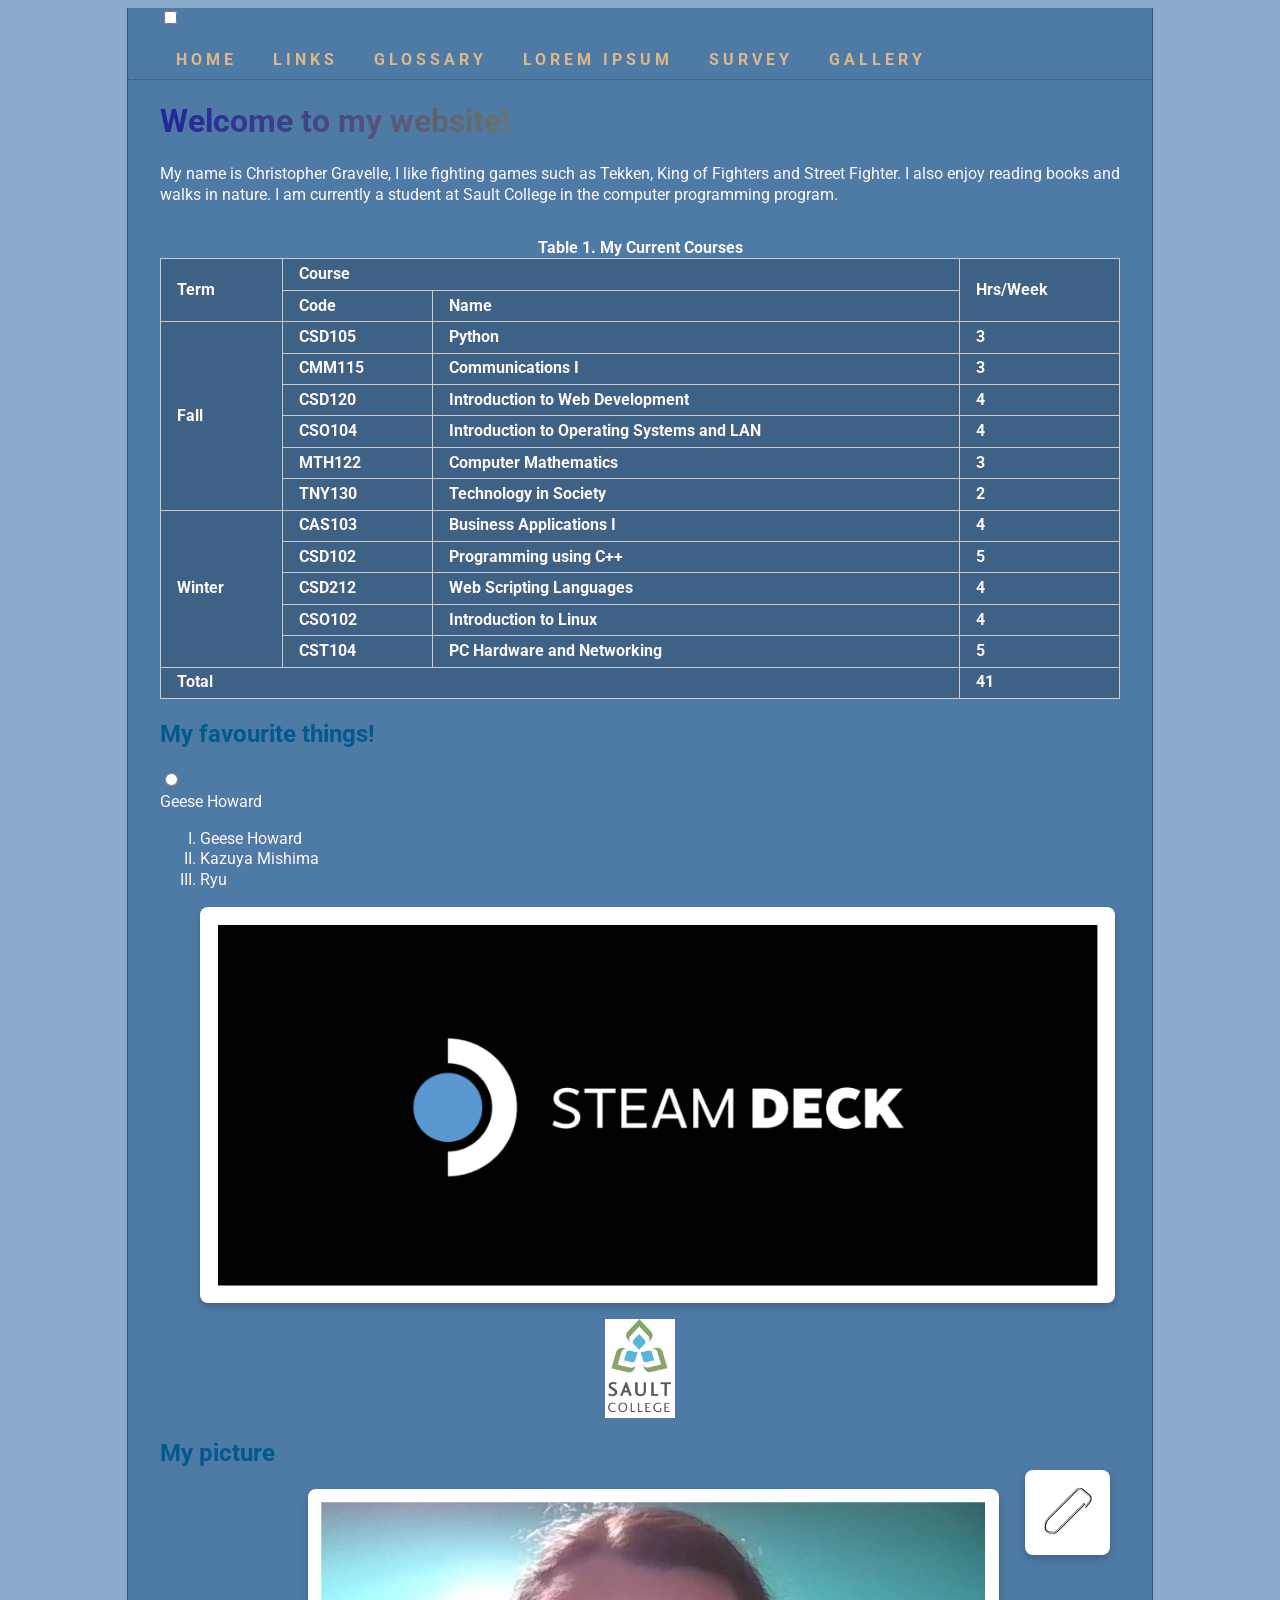
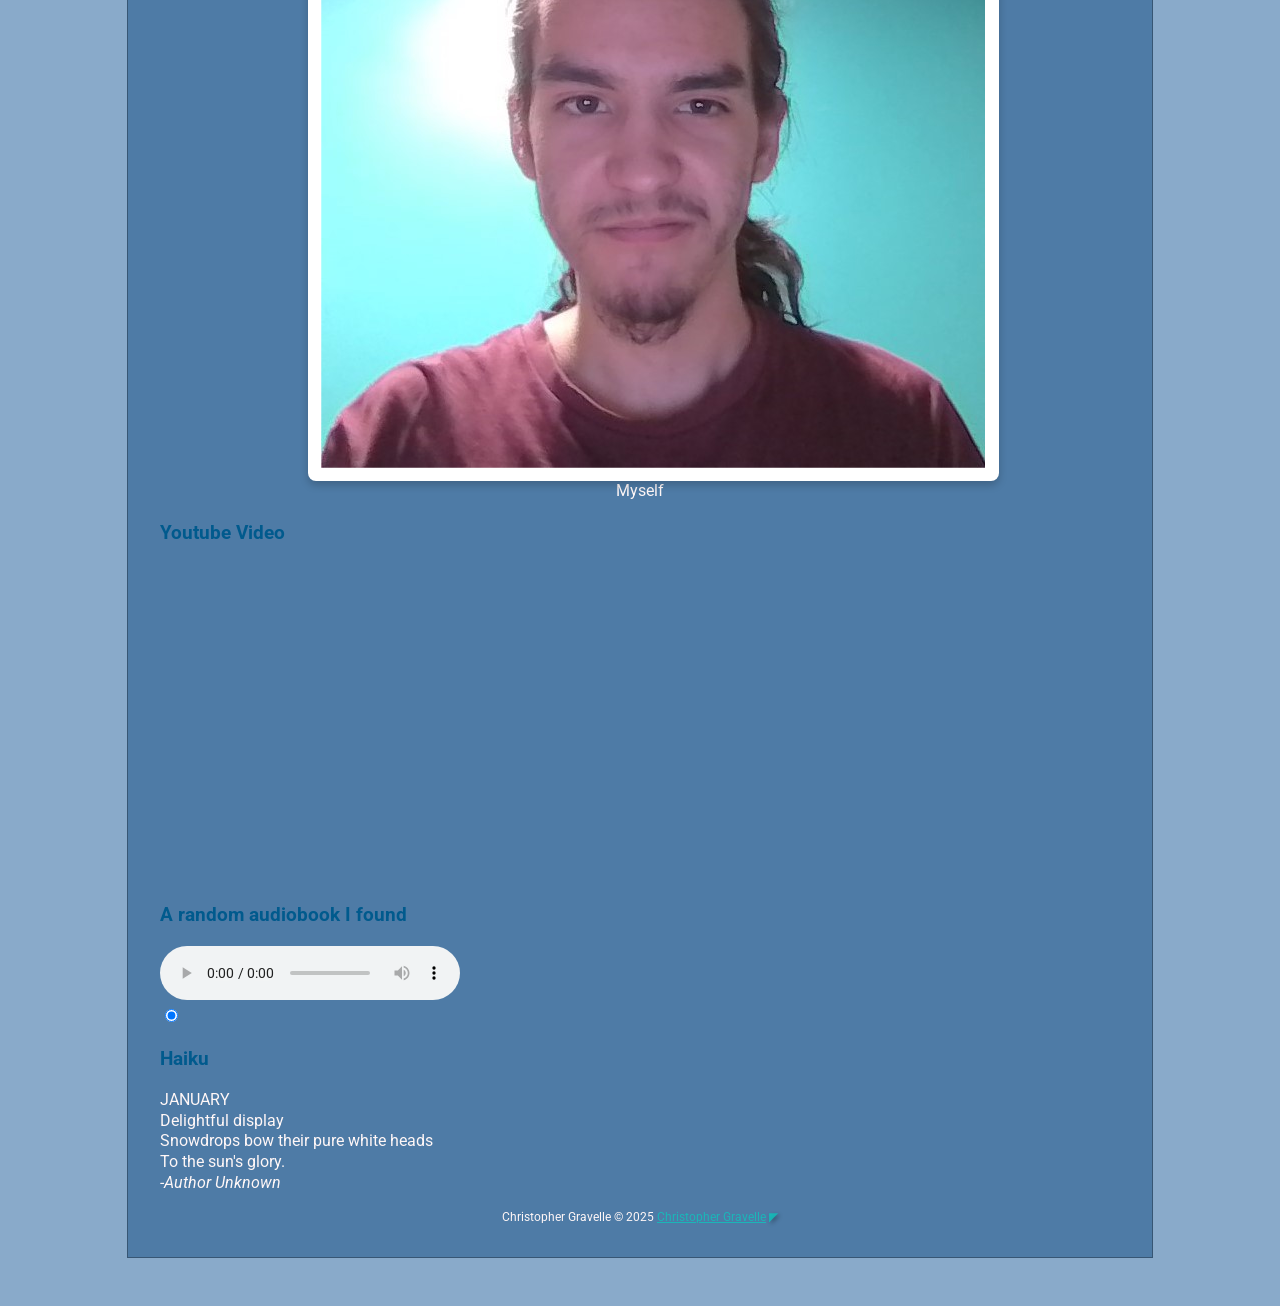
==== commit aa450ea6: "Format website using command pallet" ====
--- a/site/index.html
+++ b/site/index.html
@@ -1,22 +1,16 @@
 <!DOCTYPE html>
-<html>
 <html lang="en">
 
 <head>
   <title>Chris's Static Site</title>
   <meta charset="utf-8">
+  <meta name="viewport" content="width=device-width, initial-scale=1.0">
   <meta name="author" content="Chris-G704">
   <meta name="description" content="A website about meabout me">
   <link rel="stylesheet" href="styles/main.css">
   <link rel="icon" type="image/png" href="favicon-96x96.png" sizes="96x96" />
-
-  <link rel="stylesheet" href="styles/main.css">
-
-
   <link rel="icon" type="image/svg+xml" href="favicon.svg" />
-  <link rel="shortcut icon" href="favicon.ico" />\
-
-
+  <link rel="shortcut icon" href="favicon.ico" />
   <link rel="apple-touch-icon" sizes="180x180" href="/apple-touch-icon.png" />
   <link rel="manifest" href="site.webmanifest" />
 
@@ -40,16 +34,16 @@
       margin-bottom: 10px;
     }
   </style>
-
-
-
 </head>
-</html>
 
 <body>
   <div class="width-wrap">
     <header id="top">
+
       <nav>
+        <input type="checkbox" id="menu-toggle">
+        <label for="menu-toggle" class="sandwich-icon"></label>
+
         <ul>
           <li><a href="index.html">Home</a></li>
           <li><a href="links.html">Links</a></li>
@@ -60,12 +54,12 @@
         </ul>
       </nav>
     </header>
+
     <main>
-      <h1> Welcome to my website! </h1>
-      <p> My name is Christopher Gravelle, I like fighting games such as Tekken, King of Fighters and Street Fighter.
+      <h1>Welcome to my website!</h1>
+      <p>My name is Christopher Gravelle, I like fighting games such as Tekken, King of Fighters and Street Fighter.
         I also enjoy reading books and walks in nature. I am currently a student at Sault College in the computer
-        programming program.
-      </p>
+        programming program.</p>
 
       <table>
         <caption>Table 1. My Current Courses</caption>
@@ -74,7 +68,6 @@
           <th colspan="2">Course</th>
           <th rowspan="2">Hrs/Week</th>
         </tr>
-
         <tr>
           <th>Code</th>
           <th>Name</th>
@@ -86,61 +79,53 @@
           <th>Python</th>
           <th>3</th>
         </tr>
-
         <tr>
           <th>CMM115</th>
           <th>Communications I</th>
           <th>3</th>
         </tr>
-
         <tr>
           <th>CSD120</th>
           <th>Introduction to Web Development</th>
           <th>4</th>
         </tr>
-
         <tr>
           <th>CSO104</th>
           <th>Introduction to Operating Systems and LAN</th>
           <th>4</th>
         </tr>
-
         <tr>
           <th>MTH122</th>
           <th>Computer Mathematics</th>
           <th>3</th>
         </tr>
-
         <tr>
           <th>TNY130</th>
           <th>Technology in Society</th>
           <th>2</th>
         </tr>
+
         <tr>
           <th rowspan="5">Winter</th>
           <th>CAS103</th>
           <th>Business Applications I</th>
           <th>4</th>
         </tr>
-
         <tr>
           <th>CSD102</th>
           <th>Programming using C++</th>
           <th>5</th>
         </tr>
-
         <tr>
           <th>CSD212</th>
           <th>Web Scripting Languages</th>
           <th>4</th>
         </tr>
-
         <tr>
           <th>CSO102</th>
           <th>Introduction to Linux</th>
           <th>4</th>
         </tr>
-
         <tr>
           <th>CST104</th>
           <th>PC Hardware and Networking</th>
@@ -152,98 +137,89 @@
           <th>41</th>
         </tr>
       </table>
-</body>
-</html>
-
-
-
-
-
-
-<h2> My favourite things!</h2>
-<div class="favourites">
-  <input type="radio" id="tab2" name="favourites" checked>
-  <label for="tab2"><h3>Geese Howard</h3></label>
-  <div class="content"></div>
-<ol>
-  <li>Geese Howard</li>
-  <li>Kazuya Mishima</li>
-  <li>Ryu</li>
-</ol>
-<figure>
-<div style="display: flex; justify-content: center; align-items: center;">
-  <a href=https://chris-g704.github.io/Chris-G704/#top></a>
-  <img src="\site\images\logo.png" alt="favourite thing">
-  </a>
-</div>
-</figure>
-
-
-
-<footer>
-  <picture>
-    <source srcset="\site\images\saultcollegelogo.jpg" type="image/svg+xml">
-    <source srcset="saultcollegelogo.jpg 2x, saultcollegelogo@1.5x.jpg 1.5x">
-    <img src="\site\images\saultcollegelogo.jpg" alt="Sault College Logo" width="70">
-  </picture>
-</footer>
-</body>
-
-<h2>My picture</h2>
+
+      <h2>My favourite things!</h2>
+      <div class="favourites">
+        <input type="radio" id="tab2" name="favourites" checked>
+        <label for="tab2" class="label-heading">Geese Howard</label>
+        <div class="content">
+          <ol>
+            <li>Geese Howard</li>
+            <li>Kazuya Mishima</li>
+            <li>Ryu</li>
+          </ol>
+          <figure>
+            <a href="https://chris-g704.github.io/Chris-G704/#top">
+              <img src="/site/images/logo.png" alt="favourite thing">
+            </a>
+          </figure>
+        </div>
+      </div>
+
+
+      <footer>
+        <picture>
+          <source srcset="/site/images/saultcollegelogo.jpg" type="image/svg+xml">
+          <source srcset="saultcollegelogo.jpg 2x, saultcollegelogo@1.5x.jpg 1.5x">
+          <img src="/site/images/saultcollegelogo.jpg" alt="Sault College Logo" width="70">
+        </picture>
+      </footer>
+
+      <h2>My picture</h2>
       <figure>
         <div style="display: flex; justify-content: center; align-items: center; position: relative;">
-            <picture>
-              <source srcset="me.jpg" media="(max-width: 500px)">
-              <source srcset="me.jpg" media="(min-width: 501px)">
-              <img src="me.jpg" alt="A photo of me">
-            </picture>
-            <img src="/site/images/paperclip.png" alt="paperclip" class="paperclip">
-          </div>
-          </a>
+          <picture>
+            <source srcset="me.jpg" media="(max-width: 500px)">
+            <source srcset="me.jpg" media="(min-width: 501px)">
+            <img src="me.jpg" alt="A photo of me">
+          </picture>
+          <img src="/site/images/paperclip.png" alt="paperclip" class="paperclip">
+        </div>
+        </a>
         <div style="display: flex; justify-content: center; align-items: center;">
           <figcaption>Myself</figcaption>
         </div>
       </figure>
 
-
-
-<h3>Youtube Video</h3>
-<iframe width="560" height="315" src="https://www.youtube.com/embed/HoGIj5o3TL4?si=7hHPf2vE1HZQ0qh2"
-  title="YouTube video player" frameborder="0"
-  allow="accelerometer; autoplay; clipboard-write; encrypted-media; gyroscope; picture-in-picture; web-share"
-  referrerpolicy="strict-origin-when-cross-origin" allowfullscreen></iframe>
-
-<h3>A random audiobook I found</h3>
-<audio controls>
-  <source src="https://www.archive.org/download/signofthecross_1309_librivox/signofthecross_01_gaume_128kb.mp3"
-    type="audio/mpeg">
-  Your browser does not support this sound element. <a
-    href="https://ia800304.us.archive.org/30/items/signofthecross_1309_librivox/signofthecross_01_gaume_128kb.mp3">Download
-    for this audiobook</a>.
-</audio>
-
-<img>
-<logo class="png"></logo>
-
-<input type="radio" id="tab1" name="favourites">
-<label for="tab1">
-<h3>Haiku</h3></label>
-<div class="content"></div>
-<p>JANUARY<br>
-  Delightful display<br>
-  Snowdrops bow their pure white heads<br>
-  To the sun's glory.<br>
-
-  <cite><span>-Author Unknown </span></cite>
-</p>
-</main>
-<footer>Christopher Gravelle © 2025 <a
-    href="mailto:email@saultcollege.ca?subject=Welcome to CSD112&body=Something">Christopher Gravelle</a></footer>
-<a href="#top" title="Back to top"> ◤</a>
-
-
-
-</div>
+      <h3>Youtube Video</h3>
+      <iframe width="560" height="315" src="https://www.youtube.com/embed/HoGIj5o3TL4?si=7hHPf2vE1HZQ0qh2"
+        title="YouTube video player" frameborder="0"
+        allow="accelerometer; autoplay; clipboard-write; encrypted-media; gyroscope; picture-in-picture; web-share"
+        referrerpolicy="strict-origin-when-cross-origin" allowfullscreen></iframe>
+
+      <h3>A random audiobook I found</h3>
+      <audio controls>
+        <source src="https://www.archive.org/download/signofthecross_1309_librivox/signofthecross_01_gaume_128kb.mp3"
+          type="audio/mpeg">
+        Your browser does not support this sound element.
+        <a
+          href="https://ia800304.us.archive.org/30/items/signofthecross_1309_librivox/signofthecross_01_gaume_128kb.mp3">Download
+          for this audiobook</a>.
+      </audio>
+
+
+      <label for="tab1">
+        <input type="radio" id="tab1" name="favourites" checked>
+        <div class="favourites">
+          <h3>Haiku</h3>
+      </label>
+      <div class="content">
+        <p>JANUARY<br>
+          Delightful display<br>
+          Snowdrops bow their pure white heads<br>
+          To the sun's glory.<br>
+          <cite><span>-Author Unknown </span></cite>
+        </p>
+      </div>
+    </main>
+
+    <footer>
+      Christopher Gravelle © 2025
+      <a href="mailto:email@saultcollege.ca?subject=Welcome to CSD112&body=Something">Christopher Gravelle</a>
+      <a href="#top" title="Back to top"> ◤</a>
+    </footer>
+
+  </div>
 </body>
-</html>
-<!-- Found me! -->+
+</html>
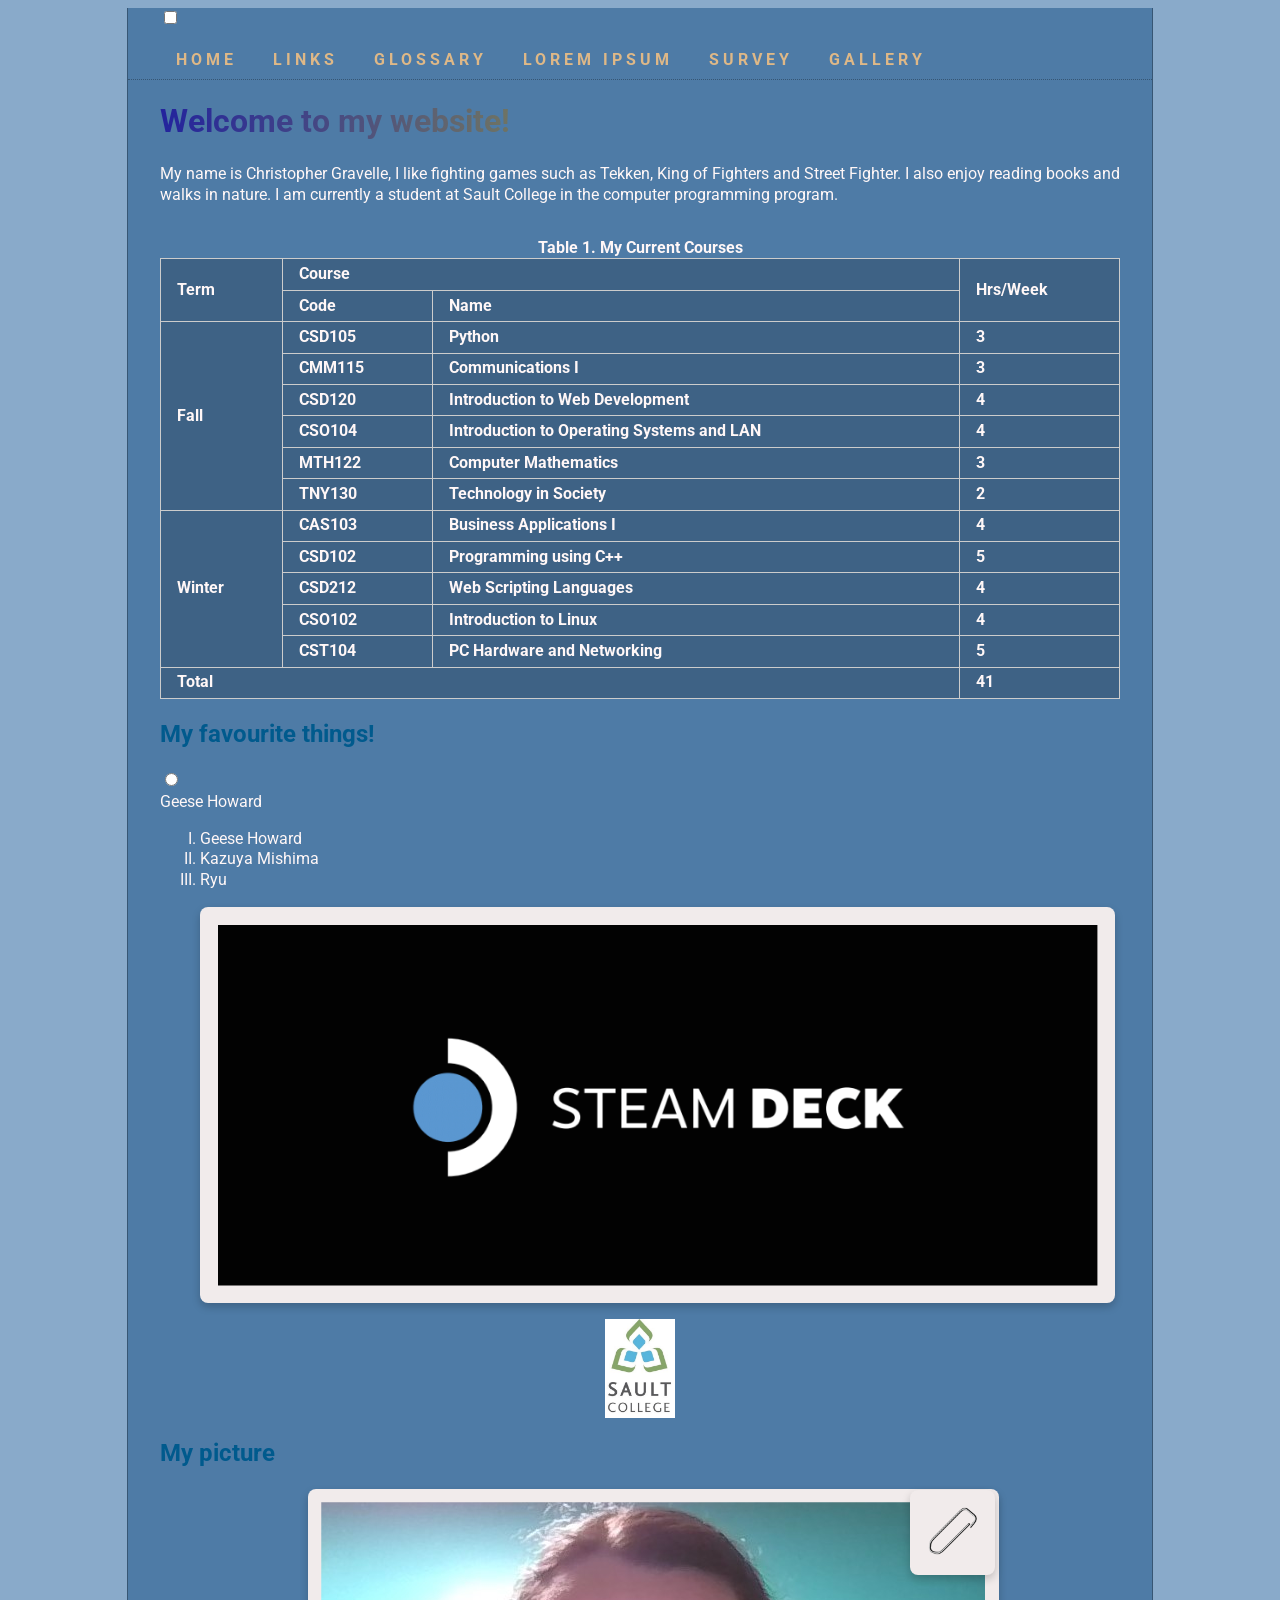
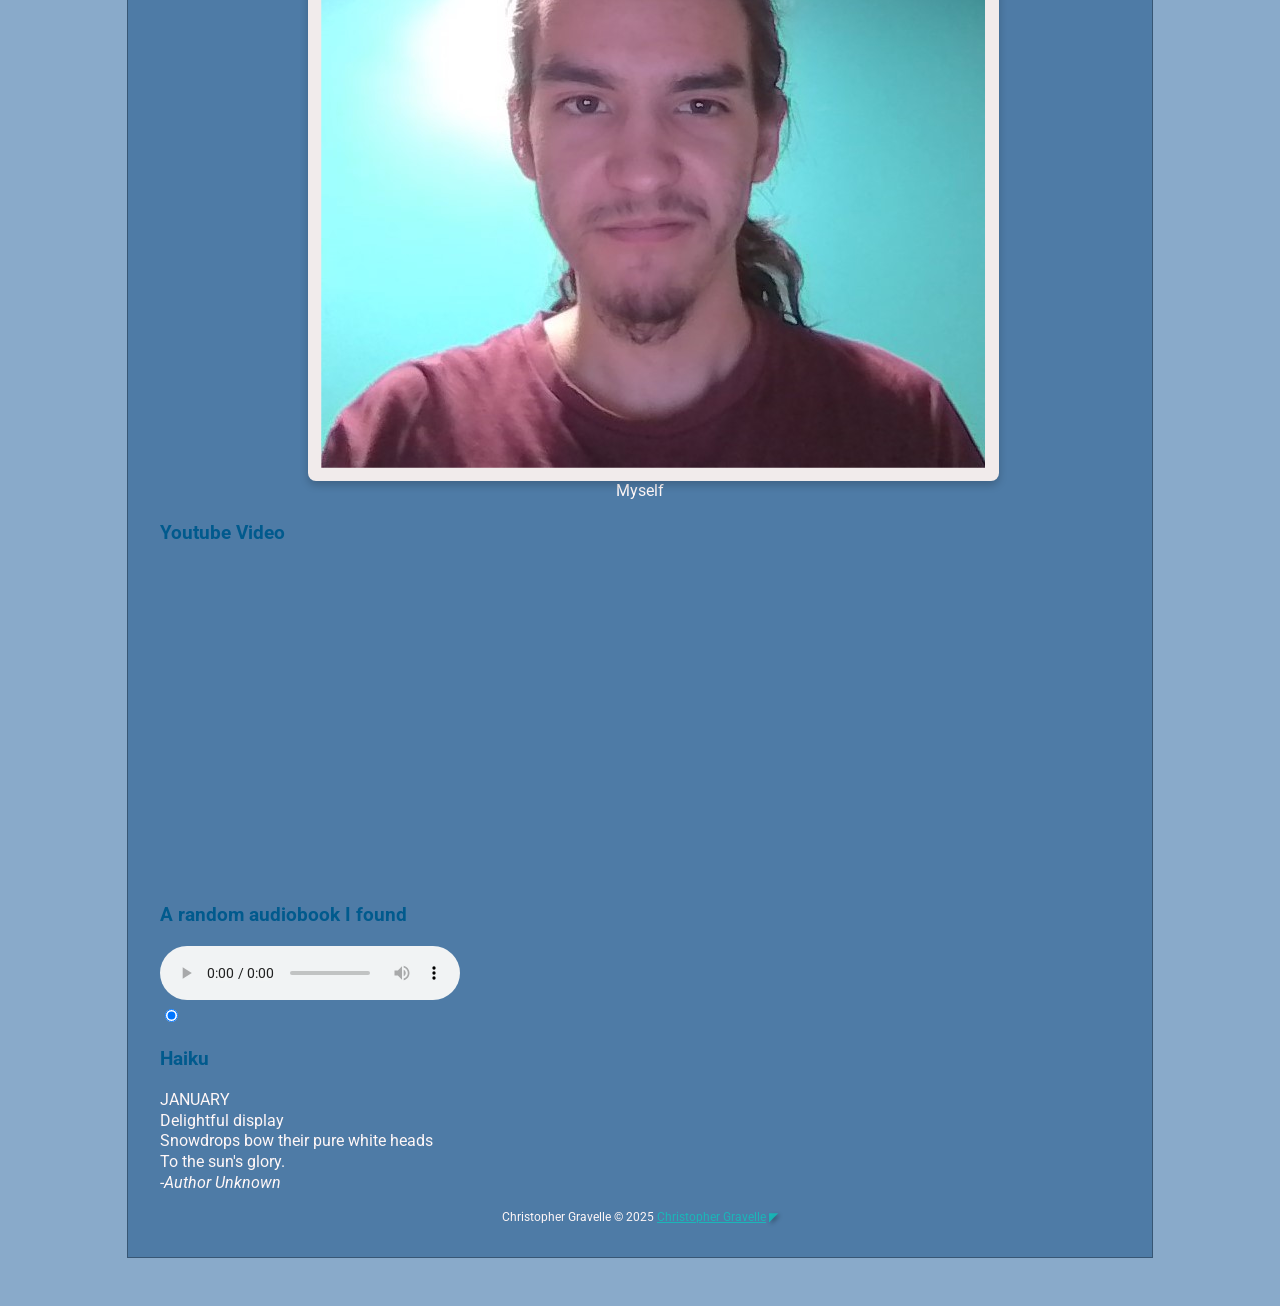
==== commit 8fb29e71: "fix layout issue index.html" ====
--- a/site/index.html
+++ b/site/index.html
@@ -198,20 +198,21 @@
       </audio>
 
 
-      <label for="tab1">
-        <input type="radio" id="tab1" name="favourites" checked>
-        <div class="favourites">
-          <h3>Haiku</h3>
-      </label>
-      <div class="content">
-        <p>JANUARY<br>
-          Delightful display<br>
-          Snowdrops bow their pure white heads<br>
-          To the sun's glory.<br>
-          <cite><span>-Author Unknown </span></cite>
-        </p>
-      </div>
+      <label for="tab1"></label>
+      <input type="radio" id="tab1" name="favourites" checked>
+
+      <h3>Haiku</h3>
+      <div class="favourites">
+        <div class="content">
+          <p>JANUARY<br>
+            Delightful display<br>
+            Snowdrops bow their pure white heads<br>
+            To the sun's glory.<br>
+            <cite><span>-Author Unknown </span></cite>
+          </p>
+        </div>
     </main>
+
 
     <footer>
       Christopher Gravelle © 2025
--- a/site/styles/main.css
+++ b/site/styles/main.css
@@ -214,7 +214,7 @@
 
   figure img {
     padding: 2%;
-    background-color: white;
+    background-color: rgb(241, 235, 235);
     box-shadow: 0px 4px 8px rgba(0, 0, 0, 0.2);
     max-width: 100%;
     height: auto;
@@ -262,8 +262,8 @@
   
   .paperclip {
     position: absolute;
-    top: -19px;   
-    right: -30px; 
+    top: 1px;   
+    right: 85px; 
     width: 50px;  
     height: auto;  
   }
